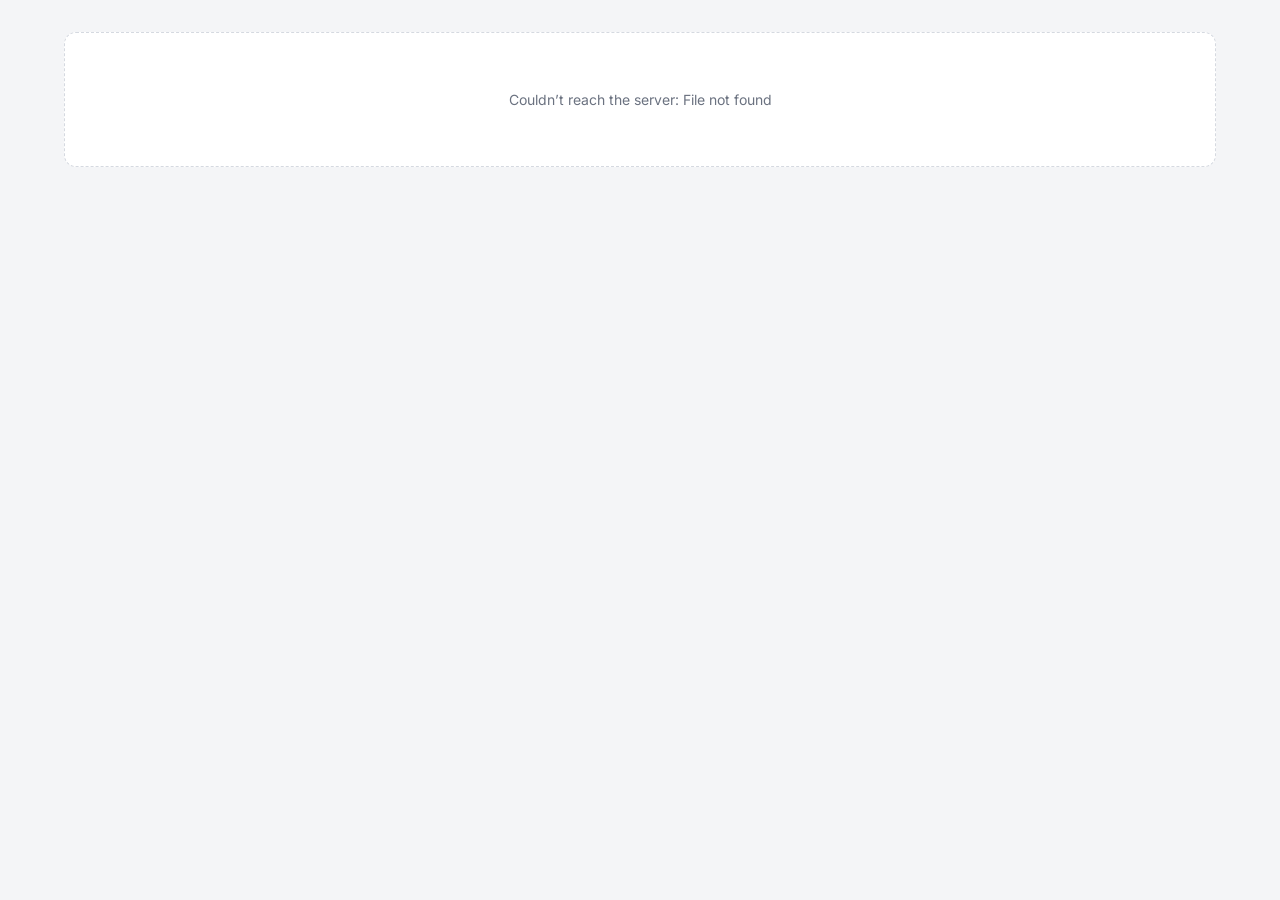
==== app/web/index.html @ f575ca5f "Initial public release" ====
<!doctype html>
<html lang="en">
<head>
<meta charset="utf-8">
<meta name="viewport" content="width=device-width, initial-scale=1, viewport-fit=cover">
<title>Resume</title>
<meta name="color-scheme" content="light dark">
<meta name="theme-color" content="#ffffff" media="(prefers-color-scheme: light)">
<meta name="theme-color" content="#171a21" media="(prefers-color-scheme: dark)">
<link rel="icon" href="icon.svg" type="image/svg+xml">
<link rel="manifest" href="manifest.webmanifest">
<link rel="apple-touch-icon" href="icons/icon-192.png">
<link rel="stylesheet" href="fonts/fonts.css">
<link rel="stylesheet" href="style.css">
<script src="render.js"></script>
<script src="app.js" defer></script>
</head>
<body>
<div id="app"></div>
<div id="toast" class="toast" role="status" aria-live="polite" hidden></div>
<dialog id="dlg"></dialog>
</body>
</html>
---- app/web/fonts/fonts.css ----
/* latin-ext */
@font-face {
  font-family: 'Nunito Sans';
  font-style: italic;
  font-weight: 400;
  font-stretch: 100%;
  font-display: swap;
  src: url(nunito-sans-0.woff2) format('woff2');
  unicode-range: U+0100-02BA, U+02BD-02C5, U+02C7-02CC, U+02CE-02D7, U+02DD-02FF, U+0304, U+0308, U+0329, U+1D00-1DBF, U+1E00-1E9F, U+1EF2-1EFF, U+2020, U+20A0-20AB, U+20AD-20C4, U+2113, U+2C60-2C7F, U+A720-A7FF;
}
/* latin */
@font-face {
  font-family: 'Nunito Sans';
  font-style: italic;
  font-weight: 400;
  font-stretch: 100%;
  font-display: swap;
  src: url(nunito-sans-1.woff2) format('woff2');
  unicode-range: U+0000-00FF, U+0131, U+0152-0153, U+02BB-02BC, U+02C6, U+02DA, U+02DC, U+0304, U+0308, U+0329, U+2000-206F, U+20AC, U+2122, U+2191, U+2193, U+2212, U+2215, U+FEFF, U+FFFD;
}
/* latin-ext */
@font-face {
  font-family: 'Nunito Sans';
  font-style: normal;
  font-weight: 400;
  font-stretch: 100%;
  font-display: swap;
  src: url(nunito-sans-2.woff2) format('woff2');
  unicode-range: U+0100-02BA, U+02BD-02C5, U+02C7-02CC, U+02CE-02D7, U+02DD-02FF, U+0304, U+0308, U+0329, U+1D00-1DBF, U+1E00-1E9F, U+1EF2-1EFF, U+2020, U+20A0-20AB, U+20AD-20C4, U+2113, U+2C60-2C7F, U+A720-A7FF;
}
/* latin */
@font-face {
  font-family: 'Nunito Sans';
  font-style: normal;
  font-weight: 400;
  font-stretch: 100%;
  font-display: swap;
  src: url(nunito-sans-3.woff2) format('woff2');
  unicode-range: U+0000-00FF, U+0131, U+0152-0153, U+02BB-02BC, U+02C6, U+02DA, U+02DC, U+0304, U+0308, U+0329, U+2000-206F, U+20AC, U+2122, U+2191, U+2193, U+2212, U+2215, U+FEFF, U+FFFD;
}
/* latin-ext */
@font-face {
  font-family: 'Nunito Sans';
  font-style: normal;
  font-weight: 600;
  font-stretch: 100%;
  font-display: swap;
  src: url(nunito-sans-2.woff2) format('woff2');
  unicode-range: U+0100-02BA, U+02BD-02C5, U+02C7-02CC, U+02CE-02D7, U+02DD-02FF, U+0304, U+0308, U+0329, U+1D00-1DBF, U+1E00-1E9F, U+1EF2-1EFF, U+2020, U+20A0-20AB, U+20AD-20C4, U+2113, U+2C60-2C7F, U+A720-A7FF;
}
/* latin */
@font-face {
  font-family: 'Nunito Sans';
  font-style: normal;
  font-weight: 600;
  font-stretch: 100%;
  font-display: swap;
  src: url(nunito-sans-3.woff2) format('woff2');
  unicode-range: U+0000-00FF, U+0131, U+0152-0153, U+02BB-02BC, U+02C6, U+02DA, U+02DC, U+0304, U+0308, U+0329, U+2000-206F, U+20AC, U+2122, U+2191, U+2193, U+2212, U+2215, U+FEFF, U+FFFD;
}
/* latin-ext */
@font-face {
  font-family: 'Nunito Sans';
  font-style: normal;
  font-weight: 700;
  font-stretch: 100%;
  font-display: swap;
  src: url(nunito-sans-2.woff2) format('woff2');
  unicode-range: U+0100-02BA, U+02BD-02C5, U+02C7-02CC, U+02CE-02D7, U+02DD-02FF, U+0304, U+0308, U+0329, U+1D00-1DBF, U+1E00-1E9F, U+1EF2-1EFF, U+2020, U+20A0-20AB, U+20AD-20C4, U+2113, U+2C60-2C7F, U+A720-A7FF;
}
/* latin */
@font-face {
  font-family: 'Nunito Sans';
  font-style: normal;
  font-weight: 700;
  font-stretch: 100%;
  font-display: swap;
  src: url(nunito-sans-3.woff2) format('woff2');
  unicode-range: U+0000-00FF, U+0131, U+0152-0153, U+02BB-02BC, U+02C6, U+02DA, U+02DC, U+0304, U+0308, U+0329, U+2000-206F, U+20AC, U+2122, U+2191, U+2193, U+2212, U+2215, U+FEFF, U+FFFD;
}
/* latin-ext */
@font-face {
  font-family: 'Nunito Sans';
  font-style: normal;
  font-weight: 800;
  font-stretch: 100%;
  font-display: swap;
  src: url(nunito-sans-2.woff2) format('woff2');
  unicode-range: U+0100-02BA, U+02BD-02C5, U+02C7-02CC, U+02CE-02D7, U+02DD-02FF, U+0304, U+0308, U+0329, U+1D00-1DBF, U+1E00-1E9F, U+1EF2-1EFF, U+2020, U+20A0-20AB, U+20AD-20C4, U+2113, U+2C60-2C7F, U+A720-A7FF;
}
/* latin */
@font-face {
  font-family: 'Nunito Sans';
  font-style: normal;
  font-weight: 800;
  font-stretch: 100%;
  font-display: swap;
  src: url(nunito-sans-3.woff2) format('woff2');
  unicode-range: U+0000-00FF, U+0131, U+0152-0153, U+02BB-02BC, U+02C6, U+02DA, U+02DC, U+0304, U+0308, U+0329, U+2000-206F, U+20AC, U+2122, U+2191, U+2193, U+2212, U+2215, U+FEFF, U+FFFD;
}
/* latin-ext */
@font-face {
  font-family: 'Inter';
  font-style: italic;
  font-weight: 400;
  font-display: swap;
  src: url(inter-4.woff2) format('woff2');
  unicode-range: U+0100-02BA, U+02BD-02C5, U+02C7-02CC, U+02CE-02D7, U+02DD-02FF, U+0304, U+0308, U+0329, U+1D00-1DBF, U+1E00-1E9F, U+1EF2-1EFF, U+2020, U+20A0-20AB, U+20AD-20C4, U+2113, U+2C60-2C7F, U+A720-A7FF;
}
/* latin */
@font-face {
  font-family: 'Inter';
  font-style: italic;
  font-weight: 400;
  font-display: swap;
  src: url(inter-5.woff2) format('woff2');
  unicode-range: U+0000-00FF, U+0131, U+0152-0153, U+02BB-02BC, U+02C6, U+02DA, U+02DC, U+0304, U+0308, U+0329, U+2000-206F, U+20AC, U+2122, U+2191, U+2193, U+2212, U+2215, U+FEFF, U+FFFD;
}
/* latin-ext */
@font-face {
  font-family: 'Inter';
  font-style: normal;
  font-weight: 400;
  font-display: swap;
  src: url(inter-6.woff2) format('woff2');
  unicode-range: U+0100-02BA, U+02BD-02C5, U+02C7-02CC, U+02CE-02D7, U+02DD-02FF, U+0304, U+0308, U+0329, U+1D00-1DBF, U+1E00-1E9F, U+1EF2-1EFF, U+2020, U+20A0-20AB, U+20AD-20C4, U+2113, U+2C60-2C7F, U+A720-A7FF;
}
/* latin */
@font-face {
  font-family: 'Inter';
  font-style: normal;
  font-weight: 400;
  font-display: swap;
  src: url(inter-7.woff2) format('woff2');
  unicode-range: U+0000-00FF, U+0131, U+0152-0153, U+02BB-02BC, U+02C6, U+02DA, U+02DC, U+0304, U+0308, U+0329, U+2000-206F, U+20AC, U+2122, U+2191, U+2193, U+2212, U+2215, U+FEFF, U+FFFD;
}
/* latin-ext */
@font-face {
  font-family: 'Inter';
  font-style: normal;
  font-weight: 500;
  font-display: swap;
  src: url(inter-6.woff2) format('woff2');
  unicode-range: U+0100-02BA, U+02BD-02C5, U+02C7-02CC, U+02CE-02D7, U+02DD-02FF, U+0304, U+0308, U+0329, U+1D00-1DBF, U+1E00-1E9F, U+1EF2-1EFF, U+2020, U+20A0-20AB, U+20AD-20C4, U+2113, U+2C60-2C7F, U+A720-A7FF;
}
/* latin */
@font-face {
  font-family: 'Inter';
  font-style: normal;
  font-weight: 500;
  font-display: swap;
  src: url(inter-7.woff2) format('woff2');
  unicode-range: U+0000-00FF, U+0131, U+0152-0153, U+02BB-02BC, U+02C6, U+02DA, U+02DC, U+0304, U+0308, U+0329, U+2000-206F, U+20AC, U+2122, U+2191, U+2193, U+2212, U+2215, U+FEFF, U+FFFD;
}
/* latin-ext */
@font-face {
  font-family: 'Inter';
  font-style: normal;
  font-weight: 600;
  font-display: swap;
  src: url(inter-6.woff2) format('woff2');
  unicode-range: U+0100-02BA, U+02BD-02C5, U+02C7-02CC, U+02CE-02D7, U+02DD-02FF, U+0304, U+0308, U+0329, U+1D00-1DBF, U+1E00-1E9F, U+1EF2-1EFF, U+2020, U+20A0-20AB, U+20AD-20C4, U+2113, U+2C60-2C7F, U+A720-A7FF;
}
/* latin */
@font-face {
  font-family: 'Inter';
  font-style: normal;
  font-weight: 600;
  font-display: swap;
  src: url(inter-7.woff2) format('woff2');
  unicode-range: U+0000-00FF, U+0131, U+0152-0153, U+02BB-02BC, U+02C6, U+02DA, U+02DC, U+0304, U+0308, U+0329, U+2000-206F, U+20AC, U+2122, U+2191, U+2193, U+2212, U+2215, U+FEFF, U+FFFD;
}
/* latin-ext */
@font-face {
  font-family: 'Inter';
  font-style: normal;
  font-weight: 700;
  font-display: swap;
  src: url(inter-6.woff2) format('woff2');
  unicode-range: U+0100-02BA, U+02BD-02C5, U+02C7-02CC, U+02CE-02D7, U+02DD-02FF, U+0304, U+0308, U+0329, U+1D00-1DBF, U+1E00-1E9F, U+1EF2-1EFF, U+2020, U+20A0-20AB, U+20AD-20C4, U+2113, U+2C60-2C7F, U+A720-A7FF;
}
/* latin */
@font-face {
  font-family: 'Inter';
  font-style: normal;
  font-weight: 700;
  font-display: swap;
  src: url(inter-7.woff2) format('woff2');
  unicode-range: U+0000-00FF, U+0131, U+0152-0153, U+02BB-02BC, U+02C6, U+02DA, U+02DC, U+0304, U+0308, U+0329, U+2000-206F, U+20AC, U+2122, U+2191, U+2193, U+2212, U+2215, U+FEFF, U+FFFD;
}
/* latin-ext */
@font-face {
  font-family: 'Source Serif 4';
  font-style: italic;
  font-weight: 400;
  font-display: swap;
  src: url(source-serif-4-8.woff2) format('woff2');
  unicode-range: U+0100-02BA, U+02BD-02C5, U+02C7-02CC, U+02CE-02D7, U+02DD-02FF, U+0304, U+0308, U+0329, U+1D00-1DBF, U+1E00-1E9F, U+1EF2-1EFF, U+2020, U+20A0-20AB, U+20AD-20C4, U+2113, U+2C60-2C7F, U+A720-A7FF;
}
/* latin */
@font-face {
  font-family: 'Source Serif 4';
  font-style: italic;
  font-weight: 400;
  font-display: swap;
  src: url(source-serif-4-9.woff2) format('woff2');
  unicode-range: U+0000-00FF, U+0131, U+0152-0153, U+02BB-02BC, U+02C6, U+02DA, U+02DC, U+0304, U+0308, U+0329, U+2000-206F, U+20AC, U+2122, U+2191, U+2193, U+2212, U+2215, U+FEFF, U+FFFD;
}
/* latin-ext */
@font-face {
  font-family: 'Source Serif 4';
  font-style: normal;
  font-weight: 400;
  font-display: swap;
  src: url(source-serif-4-10.woff2) format('woff2');
  unicode-range: U+0100-02BA, U+02BD-02C5, U+02C7-02CC, U+02CE-02D7, U+02DD-02FF, U+0304, U+0308, U+0329, U+1D00-1DBF, U+1E00-1E9F, U+1EF2-1EFF, U+2020, U+20A0-20AB, U+20AD-20C4, U+2113, U+2C60-2C7F, U+A720-A7FF;
}
/* latin */
@font-face {
  font-family: 'Source Serif 4';
  font-style: normal;
  font-weight: 400;
  font-display: swap;
  src: url(source-serif-4-11.woff2) format('woff2');
  unicode-range: U+0000-00FF, U+0131, U+0152-0153, U+02BB-02BC, U+02C6, U+02DA, U+02DC, U+0304, U+0308, U+0329, U+2000-206F, U+20AC, U+2122, U+2191, U+2193, U+2212, U+2215, U+FEFF, U+FFFD;
}
/* latin-ext */
@font-face {
  font-family: 'Source Serif 4';
  font-style: normal;
  font-weight: 600;
  font-display: swap;
  src: url(source-serif-4-10.woff2) format('woff2');
  unicode-range: U+0100-02BA, U+02BD-02C5, U+02C7-02CC, U+02CE-02D7, U+02DD-02FF, U+0304, U+0308, U+0329, U+1D00-1DBF, U+1E00-1E9F, U+1EF2-1EFF, U+2020, U+20A0-20AB, U+20AD-20C4, U+2113, U+2C60-2C7F, U+A720-A7FF;
}
/* latin */
@font-face {
  font-family: 'Source Serif 4';
  font-style: normal;
  font-weight: 600;
  font-display: swap;
  src: url(source-serif-4-11.woff2) format('woff2');
  unicode-range: U+0000-00FF, U+0131, U+0152-0153, U+02BB-02BC, U+02C6, U+02DA, U+02DC, U+0304, U+0308, U+0329, U+2000-206F, U+20AC, U+2122, U+2191, U+2193, U+2212, U+2215, U+FEFF, U+FFFD;
}
/* latin-ext */
@font-face {
  font-family: 'Source Serif 4';
  font-style: normal;
  font-weight: 700;
  font-display: swap;
  src: url(source-serif-4-10.woff2) format('woff2');
  unicode-range: U+0100-02BA, U+02BD-02C5, U+02C7-02CC, U+02CE-02D7, U+02DD-02FF, U+0304, U+0308, U+0329, U+1D00-1DBF, U+1E00-1E9F, U+1EF2-1EFF, U+2020, U+20A0-20AB, U+20AD-20C4, U+2113, U+2C60-2C7F, U+A720-A7FF;
}
/* latin */
@font-face {
  font-family: 'Source Serif 4';
  font-style: normal;
  font-weight: 700;
  font-display: swap;
  src: url(source-serif-4-11.woff2) format('woff2');
  unicode-range: U+0000-00FF, U+0131, U+0152-0153, U+02BB-02BC, U+02C6, U+02DA, U+02DC, U+0304, U+0308, U+0329, U+2000-206F, U+20AC, U+2122, U+2191, U+2193, U+2212, U+2215, U+FEFF, U+FFFD;
}
/* latin-ext */
@font-face {
  font-family: 'IBM Plex Sans';
  font-style: italic;
  font-weight: 400;
  font-stretch: 100%;
  font-display: swap;
  src: url(ibm-plex-sans-12.woff2) format('woff2');
  unicode-range: U+0100-02BA, U+02BD-02C5, U+02C7-02CC, U+02CE-02D7, U+02DD-02FF, U+0304, U+0308, U+0329, U+1D00-1DBF, U+1E00-1E9F, U+1EF2-1EFF, U+2020, U+20A0-20AB, U+20AD-20C4, U+2113, U+2C60-2C7F, U+A720-A7FF;
}
/* latin */
@font-face {
  font-family: 'IBM Plex Sans';
  font-style: italic;
  font-weight: 400;
  font-stretch: 100%;
  font-display: swap;
  src: url(ibm-plex-sans-13.woff2) format('woff2');
  unicode-range: U+0000-00FF, U+0131, U+0152-0153, U+02BB-02BC, U+02C6, U+02DA, U+02DC, U+0304, U+0308, U+0329, U+2000-206F, U+20AC, U+2122, U+2191, U+2193, U+2212, U+2215, U+FEFF, U+FFFD;
}
/* latin-ext */
@font-face {
  font-family: 'IBM Plex Sans';
  font-style: normal;
  font-weight: 400;
  font-stretch: 100%;
  font-display: swap;
  src: url(ibm-plex-sans-14.woff2) format('woff2');
  unicode-range: U+0100-02BA, U+02BD-02C5, U+02C7-02CC, U+02CE-02D7, U+02DD-02FF, U+0304, U+0308, U+0329, U+1D00-1DBF, U+1E00-1E9F, U+1EF2-1EFF, U+2020, U+20A0-20AB, U+20AD-20C4, U+2113, U+2C60-2C7F, U+A720-A7FF;
}
/* latin */
@font-face {
  font-family: 'IBM Plex Sans';
  font-style: normal;
  font-weight: 400;
  font-stretch: 100%;
  font-display: swap;
  src: url(ibm-plex-sans-15.woff2) format('woff2');
  unicode-range: U+0000-00FF, U+0131, U+0152-0153, U+02BB-02BC, U+02C6, U+02DA, U+02DC, U+0304, U+0308, U+0329, U+2000-206F, U+20AC, U+2122, U+2191, U+2193, U+2212, U+2215, U+FEFF, U+FFFD;
}
/* latin-ext */
@font-face {
  font-family: 'IBM Plex Sans';
  font-style: normal;
  font-weight: 500;
  font-stretch: 100%;
  font-display: swap;
  src: url(ibm-plex-sans-14.woff2) format('woff2');
  unicode-range: U+0100-02BA, U+02BD-02C5, U+02C7-02CC, U+02CE-02D7, U+02DD-02FF, U+0304, U+0308, U+0329, U+1D00-1DBF, U+1E00-1E9F, U+1EF2-1EFF, U+2020, U+20A0-20AB, U+20AD-20C4, U+2113, U+2C60-2C7F, U+A720-A7FF;
}
/* latin */
@font-face {
  font-family: 'IBM Plex Sans';
  font-style: normal;
  font-weight: 500;
  font-stretch: 100%;
  font-display: swap;
  src: url(ibm-plex-sans-15.woff2) format('woff2');
  unicode-range: U+0000-00FF, U+0131, U+0152-0153, U+02BB-02BC, U+02C6, U+02DA, U+02DC, U+0304, U+0308, U+0329, U+2000-206F, U+20AC, U+2122, U+2191, U+2193, U+2212, U+2215, U+FEFF, U+FFFD;
}
/* latin-ext */
@font-face {
  font-family: 'IBM Plex Sans';
  font-style: normal;
  font-weight: 600;
  font-stretch: 100%;
  font-display: swap;
  src: url(ibm-plex-sans-14.woff2) format('woff2');
  unicode-range: U+0100-02BA, U+02BD-02C5, U+02C7-02CC, U+02CE-02D7, U+02DD-02FF, U+0304, U+0308, U+0329, U+1D00-1DBF, U+1E00-1E9F, U+1EF2-1EFF, U+2020, U+20A0-20AB, U+20AD-20C4, U+2113, U+2C60-2C7F, U+A720-A7FF;
}
/* latin */
@font-face {
  font-family: 'IBM Plex Sans';
  font-style: normal;
  font-weight: 600;
  font-stretch: 100%;
  font-display: swap;
  src: url(ibm-plex-sans-15.woff2) format('woff2');
  unicode-range: U+0000-00FF, U+0131, U+0152-0153, U+02BB-02BC, U+02C6, U+02DA, U+02DC, U+0304, U+0308, U+0329, U+2000-206F, U+20AC, U+2122, U+2191, U+2193, U+2212, U+2215, U+FEFF, U+FFFD;
}
/* latin-ext */
@font-face {
  font-family: 'IBM Plex Sans';
  font-style: normal;
  font-weight: 700;
  font-stretch: 100%;
  font-display: swap;
  src: url(ibm-plex-sans-14.woff2) format('woff2');
  unicode-range: U+0100-02BA, U+02BD-02C5, U+02C7-02CC, U+02CE-02D7, U+02DD-02FF, U+0304, U+0308, U+0329, U+1D00-1DBF, U+1E00-1E9F, U+1EF2-1EFF, U+2020, U+20A0-20AB, U+20AD-20C4, U+2113, U+2C60-2C7F, U+A720-A7FF;
}
/* latin */
@font-face {
  font-family: 'IBM Plex Sans';
  font-style: normal;
  font-weight: 700;
  font-stretch: 100%;
  font-display: swap;
  src: url(ibm-plex-sans-15.woff2) format('woff2');
  unicode-range: U+0000-00FF, U+0131, U+0152-0153, U+02BB-02BC, U+02C6, U+02DA, U+02DC, U+0304, U+0308, U+0329, U+2000-206F, U+20AC, U+2122, U+2191, U+2193, U+2212, U+2215, U+FEFF, U+FFFD;
}
/* latin-ext */
@font-face {
  font-family: 'JetBrains Mono';
  font-style: normal;
  font-weight: 400;
  font-display: swap;
  src: url(jetbrains-mono-16.woff2) format('woff2');
  unicode-range: U+0100-02BA, U+02BD-02C5, U+02C7-02CC, U+02CE-02D7, U+02DD-02FF, U+0304, U+0308, U+0329, U+1D00-1DBF, U+1E00-1E9F, U+1EF2-1EFF, U+2020, U+20A0-20AB, U+20AD-20C4, U+2113, U+2C60-2C7F, U+A720-A7FF;
}
/* latin */
@font-face {
  font-family: 'JetBrains Mono';
  font-style: normal;
  font-weight: 400;
  font-display: swap;
  src: url(jetbrains-mono-17.woff2) format('woff2');
  unicode-range: U+0000-00FF, U+0131, U+0152-0153, U+02BB-02BC, U+02C6, U+02DA, U+02DC, U+0304, U+0308, U+0329, U+2000-206F, U+20AC, U+2122, U+2191, U+2193, U+2212, U+2215, U+FEFF, U+FFFD;
}
/* latin-ext */
@font-face {
  font-family: 'JetBrains Mono';
  font-style: normal;
  font-weight: 600;
  font-display: swap;
  src: url(jetbrains-mono-16.woff2) format('woff2');
  unicode-range: U+0100-02BA, U+02BD-02C5, U+02C7-02CC, U+02CE-02D7, U+02DD-02FF, U+0304, U+0308, U+0329, U+1D00-1DBF, U+1E00-1E9F, U+1EF2-1EFF, U+2020, U+20A0-20AB, U+20AD-20C4, U+2113, U+2C60-2C7F, U+A720-A7FF;
}
/* latin */
@font-face {
  font-family: 'JetBrains Mono';
  font-style: normal;
  font-weight: 600;
  font-display: swap;
  src: url(jetbrains-mono-17.woff2) format('woff2');
  unicode-range: U+0000-00FF, U+0131, U+0152-0153, U+02BB-02BC, U+02C6, U+02DA, U+02DC, U+0304, U+0308, U+0329, U+2000-206F, U+20AC, U+2122, U+2191, U+2193, U+2212, U+2215, U+FEFF, U+FFFD;
}
/* latin-ext */
@font-face {
  font-family: 'Poppins';
  font-style: normal;
  font-weight: 400;
  font-display: swap;
  src: url(poppins-18.woff2) format('woff2');
  unicode-range: U+0100-02BA, U+02BD-02C5, U+02C7-02CC, U+02CE-02D7, U+02DD-02FF, U+0304, U+0308, U+0329, U+1D00-1DBF, U+1E00-1E9F, U+1EF2-1EFF, U+2020, U+20A0-20AB, U+20AD-20C4, U+2113, U+2C60-2C7F, U+A720-A7FF;
}
/* latin */
@font-face {
  font-family: 'Poppins';
  font-style: normal;
  font-weight: 400;
  font-display: swap;
  src: url(poppins-19.woff2) format('woff2');
  unicode-range: U+0000-00FF, U+0131, U+0152-0153, U+02BB-02BC, U+02C6, U+02DA, U+02DC, U+0304, U+0308, U+0329, U+2000-206F, U+20AC, U+2122, U+2191, U+2193, U+2212, U+2215, U+FEFF, U+FFFD;
}
/* latin-ext */
@font-face {
  font-family: 'Poppins';
  font-style: normal;
  font-weight: 500;
  font-display: swap;
  src: url(poppins-20.woff2) format('woff2');
  unicode-range: U+0100-02BA, U+02BD-02C5, U+02C7-02CC, U+02CE-02D7, U+02DD-02FF, U+0304, U+0308, U+0329, U+1D00-1DBF, U+1E00-1E9F, U+1EF2-1EFF, U+2020, U+20A0-20AB, U+20AD-20C4, U+2113, U+2C60-2C7F, U+A720-A7FF;
}
/* latin */
@font-face {
  font-family: 'Poppins';
  font-style: normal;
  font-weight: 500;
  font-display: swap;
  src: url(poppins-21.woff2) format('woff2');
  unicode-range: U+0000-00FF, U+0131, U+0152-0153, U+02BB-02BC, U+02C6, U+02DA, U+02DC, U+0304, U+0308, U+0329, U+2000-206F, U+20AC, U+2122, U+2191, U+2193, U+2212, U+2215, U+FEFF, U+FFFD;
}
/* latin-ext */
@font-face {
  font-family: 'Poppins';
  font-style: normal;
  font-weight: 600;
  font-display: swap;
  src: url(poppins-22.woff2) format('woff2');
  unicode-range: U+0100-02BA, U+02BD-02C5, U+02C7-02CC, U+02CE-02D7, U+02DD-02FF, U+0304, U+0308, U+0329, U+1D00-1DBF, U+1E00-1E9F, U+1EF2-1EFF, U+2020, U+20A0-20AB, U+20AD-20C4, U+2113, U+2C60-2C7F, U+A720-A7FF;
}
/* latin */
@font-face {
  font-family: 'Poppins';
  font-style: normal;
  font-weight: 600;
  font-display: swap;
  src: url(poppins-23.woff2) format('woff2');
  unicode-range: U+0000-00FF, U+0131, U+0152-0153, U+02BB-02BC, U+02C6, U+02DA, U+02DC, U+0304, U+0308, U+0329, U+2000-206F, U+20AC, U+2122, U+2191, U+2193, U+2212, U+2215, U+FEFF, U+FFFD;
}
/* latin-ext */
@font-face {
  font-family: 'Poppins';
  font-style: normal;
  font-weight: 700;
  font-display: swap;
  src: url(poppins-24.woff2) format('woff2');
  unicode-range: U+0100-02BA, U+02BD-02C5, U+02C7-02CC, U+02CE-02D7, U+02DD-02FF, U+0304, U+0308, U+0329, U+1D00-1DBF, U+1E00-1E9F, U+1EF2-1EFF, U+2020, U+20A0-20AB, U+20AD-20C4, U+2113, U+2C60-2C7F, U+A720-A7FF;
}
/* latin */
@font-face {
  font-family: 'Poppins';
  font-style: normal;
  font-weight: 700;
  font-display: swap;
  src: url(poppins-25.woff2) format('woff2');
  unicode-range: U+0000-00FF, U+0131, U+0152-0153, U+02BB-02BC, U+02C6, U+02DA, U+02DC, U+0304, U+0308, U+0329, U+2000-206F, U+20AC, U+2122, U+2191, U+2193, U+2212, U+2215, U+FEFF, U+FFFD;
}
/* latin-ext */
@font-face {
  font-family: 'Lato';
  font-style: italic;
  font-weight: 400;
  font-display: swap;
  src: url(lato-26.woff2) format('woff2');
  unicode-range: U+0100-02BA, U+02BD-02C5, U+02C7-02CC, U+02CE-02D7, U+02DD-02FF, U+0304, U+0308, U+0329, U+1D00-1DBF, U+1E00-1E9F, U+1EF2-1EFF, U+2020, U+20A0-20AB, U+20AD-20C4, U+2113, U+2C60-2C7F, U+A720-A7FF;
}
/* latin */
@font-face {
  font-family: 'Lato';
  font-style: italic;
  font-weight: 400;
  font-display: swap;
  src: url(lato-27.woff2) format('woff2');
  unicode-range: U+0000-00FF, U+0131, U+0152-0153, U+02BB-02BC, U+02C6, U+02DA, U+02DC, U+0304, U+0308, U+0329, U+2000-206F, U+20AC, U+2122, U+2191, U+2193, U+2212, U+2215, U+FEFF, U+FFFD;
}
/* latin-ext */
@font-face {
  font-family: 'Lato';
  font-style: normal;
  font-weight: 400;
  font-display: swap;
  src: url(lato-28.woff2) format('woff2');
  unicode-range: U+0100-02BA, U+02BD-02C5, U+02C7-02CC, U+02CE-02D7, U+02DD-02FF, U+0304, U+0308, U+0329, U+1D00-1DBF, U+1E00-1E9F, U+1EF2-1EFF, U+2020, U+20A0-20AB, U+20AD-20C4, U+2113, U+2C60-2C7F, U+A720-A7FF;
}
/* latin */
@font-face {
  font-family: 'Lato';
  font-style: normal;
  font-weight: 400;
  font-display: swap;
  src: url(lato-29.woff2) format('woff2');
  unicode-range: U+0000-00FF, U+0131, U+0152-0153, U+02BB-02BC, U+02C6, U+02DA, U+02DC, U+0304, U+0308, U+0329, U+2000-206F, U+20AC, U+2122, U+2191, U+2193, U+2212, U+2215, U+FEFF, U+FFFD;
}
/* latin-ext */
@font-face {
  font-family: 'Lato';
  font-style: normal;
  font-weight: 700;
  font-display: swap;
  src: url(lato-30.woff2) format('woff2');
  unicode-range: U+0100-02BA, U+02BD-02C5, U+02C7-02CC, U+02CE-02D7, U+02DD-02FF, U+0304, U+0308, U+0329, U+1D00-1DBF, U+1E00-1E9F, U+1EF2-1EFF, U+2020, U+20A0-20AB, U+20AD-20C4, U+2113, U+2C60-2C7F, U+A720-A7FF;
}
/* latin */
@font-face {
  font-family: 'Lato';
  font-style: normal;
  font-weight: 700;
  font-display: swap;
  src: url(lato-31.woff2) format('woff2');
  unicode-range: U+0000-00FF, U+0131, U+0152-0153, U+02BB-02BC, U+02C6, U+02DA, U+02DC, U+0304, U+0308, U+0329, U+2000-206F, U+20AC, U+2122, U+2191, U+2193, U+2212, U+2215, U+FEFF, U+FFFD;
}
---- app/web/style.css ----
:root {
  --bg: #f4f5f7;
  --panel: #ffffff;
  --panel-2: #f8f9fb;
  --hover: #f1f3f6;
  --line: #e6e8ec;
  --line-2: #d5d9e0;
  --text: #14171f;
  --text-2: #3d4350;
  --muted: #6b7280;
  --faint: #9aa1ad;
  --brand: #2563eb;
  --brand-ink: #ffffff;
  --brand-soft: #eef4ff;
  --brand-line: #bfd3fb;
  --danger: #dc2626;
  --danger-soft: #fdecec;
  --ok: #16a34a;
  --warn-soft: #fff6e0;
  --stage: #e9ebef;
  --shadow-1: 0 1px 2px rgba(16, 24, 40, .05);
  --shadow-2: 0 1px 3px rgba(16, 24, 40, .08), 0 1px 2px rgba(16, 24, 40, .04);
  --shadow-3: 0 12px 32px rgba(16, 24, 40, .14), 0 2px 6px rgba(16, 24, 40, .06);
  --ring: 0 0 0 3px color-mix(in srgb, var(--brand) 20%, transparent);
  --radius: 12px;
  --ease: cubic-bezier(.2, .7, .2, 1);
  --top: 56px;
  color-scheme: light;
}
@media (prefers-color-scheme: dark) {
  :root {
    --bg: #0e1014;
    --panel: #161920;
    --panel-2: #1b1f27;
    --hover: #20252e;
    --line: #272c36;
    --line-2: #363c48;
    --text: #e8eaee;
    --text-2: #c3c8d1;
    --muted: #9198a5;
    --faint: #6b7280;
    --brand: #5b8cf5;
    --brand-soft: #18233a;
    --brand-line: #2c4373;
    --danger: #f26b6b;
    --danger-soft: #3a1c1f;
    --ok: #34c77b;
    --warn-soft: #33290f;
    --stage: #0a0b0e;
    --shadow-1: 0 1px 2px rgba(0, 0, 0, .3);
    --shadow-2: 0 1px 3px rgba(0, 0, 0, .4);
    --shadow-3: 0 14px 36px rgba(0, 0, 0, .5);
    color-scheme: dark;
  }
}

* { box-sizing: border-box; }
html, body { margin: 0; }
body { font: 14px/1.5 "Inter", system-ui, -apple-system, "Segoe UI", Roboto, sans-serif; background: var(--bg);
       color: var(--text); -webkit-font-smoothing: antialiased; min-height: 100dvh; }
button, input, select, textarea { font: inherit; color: inherit; }
[hidden] { display: none !important; }
a { color: var(--brand); }
::selection { background: color-mix(in srgb, var(--brand) 25%, transparent); }
.spacer { flex: 1; }

/* ------------------------------------------------------------------ buttons */
.btn { display: inline-flex; align-items: center; justify-content: center; gap: 7px; height: 36px; padding: 0 14px;
       border-radius: 9px; border: 1px solid var(--line-2); background: var(--panel); cursor: pointer; white-space: nowrap;
       font-weight: 550; font-size: 13.5px; text-decoration: none; color: var(--text); box-shadow: var(--shadow-1);
       transition: background .15s, border-color .15s, box-shadow .15s, transform .1s; }
.btn:hover { background: var(--hover); }
.btn:active { transform: translateY(1px); }
.btn:focus-visible, .icon-btn:focus-visible, .rail-item:focus-visible, .tab:focus-visible { outline: none; box-shadow: var(--ring); }
.btn.primary { background: var(--brand); border-color: var(--brand); color: var(--brand-ink); }
.btn.primary:hover { background: color-mix(in srgb, var(--brand) 88%, #000); }
.btn.ghost { border-color: transparent; background: transparent; box-shadow: none; color: var(--text-2); }
.btn.ghost:hover { background: var(--hover); color: var(--text); }
.btn.soft { border-color: transparent; background: var(--brand-soft); color: var(--brand); box-shadow: none; }
.btn.soft:hover { background: color-mix(in srgb, var(--brand) 16%, var(--panel)); }
.btn.small { height: 30px; padding: 0 10px; font-size: 13px; border-radius: 8px; }
.btn svg, .icon-btn svg { width: 16px; height: 16px; flex: none; }
.btn.small svg { width: 15px; height: 15px; }
.icon-btn { display: inline-grid; place-items: center; width: 32px; height: 32px; border-radius: 8px; border: 0;
            background: transparent; color: var(--muted); cursor: pointer; flex: none; transition: background .15s, color .15s; }
.icon-btn:hover { background: var(--hover); color: var(--text); }
.icon-btn.danger:hover { color: var(--danger); background: var(--danger-soft); }
.icon-btn:disabled { opacity: .3; cursor: default; background: transparent; }
.icon-btn.sm { width: 28px; height: 28px; }
.icon-btn.sm svg { width: 15px; height: 15px; }

/* ------------------------------------------------------------------ top bar */
.topbar { position: sticky; top: 0; z-index: 20; display: flex; align-items: center; gap: 8px; height: var(--top); flex: none;
          padding: 0 14px; background: color-mix(in srgb, var(--panel) 92%, transparent); backdrop-filter: blur(10px);
          border-bottom: 1px solid var(--line); }
.brand { display: flex; align-items: center; gap: 9px; font-weight: 700; font-size: 15.5px; color: var(--text);
         text-decoration: none; margin-right: 10px; letter-spacing: -.01em; }
.brand .mark { display: grid; place-items: center; width: 30px; height: 30px; border-radius: 9px; background: var(--brand);
               color: #fff; }
.brand .mark svg { width: 17px; height: 17px; }
.title-input { min-width: 80px; max-width: 340px; flex: 0 1 auto; field-sizing: content; height: 36px; padding: 0 10px; border-radius: 8px;
               border: 1px solid transparent; background: transparent; font-weight: 650; font-size: 15px;
               text-overflow: ellipsis; transition: border-color .15s, background .15s; }
.title-input:hover { border-color: var(--line); }
.title-input:focus { border-color: var(--brand); outline: none; background: var(--panel); box-shadow: var(--ring); }
.status { display: inline-flex; align-items: center; gap: 6px; font-size: 12.5px; color: var(--muted); white-space: nowrap; }
.status::before { content: ""; width: 7px; height: 7px; border-radius: 50%; background: var(--faint); transition: background .3s; }
.status.ok::before { background: var(--ok); }
.status.busy::before { background: var(--brand); animation: pulse 1s ease-in-out infinite; }
.status.bad { color: var(--danger); }
.status.bad::before { background: var(--danger); }
@keyframes pulse { 50% { opacity: .3; } }

/* people switcher */
.tabs { display: inline-flex; gap: 2px; padding: 3px; border-radius: 11px; background: var(--hover); overflow-x: auto;
        scrollbar-width: none; max-width: 100%; }
.tab { height: 30px; padding: 0 14px; border-radius: 8px; border: 0; background: transparent; cursor: pointer;
       font-weight: 550; color: var(--muted); white-space: nowrap; transition: background .15s, color .15s, box-shadow .15s; }
.tab:hover { color: var(--text); }
.tab.on { background: var(--panel); color: var(--text); box-shadow: var(--shadow-2); }
.tab.add { width: 30px; padding: 0; display: grid; place-items: center; }
.tab.add svg { width: 15px; height: 15px; }

/* ------------------------------------------------------------------ library */
.lib { max-width: 1200px; margin: 0 auto; padding: 32px 24px 80px; }
.lib-head { display: flex; align-items: flex-end; gap: 10px; flex-wrap: wrap; margin-bottom: 24px; }
.lib-head h1 { margin: 0; font-size: 24px; letter-spacing: -.02em; }
.lib-head p { margin: 4px 0 0; color: var(--muted); }
.lib-head > div:first-child { flex: 1; min-width: 200px; }
.cards { display: grid; grid-template-columns: repeat(auto-fill, minmax(240px, 1fr)); gap: 22px; }
.card { position: relative; background: var(--panel); border: 1px solid var(--line); border-radius: var(--radius); overflow: hidden;
        box-shadow: var(--shadow-2); display: flex; flex-direction: column; cursor: pointer;
        transition: transform .2s var(--ease), box-shadow .2s var(--ease), border-color .2s; }
.card:hover { transform: translateY(-3px); box-shadow: var(--shadow-3); border-color: var(--line-2); }
.card:focus-visible { outline: none; box-shadow: var(--ring), var(--shadow-3); }
.thumb { position: relative; aspect-ratio: 1 / 1.1; overflow: hidden; background: #fff; border-bottom: 1px solid var(--line); }
.thumb .host { position: absolute; top: 0; left: 0; transform-origin: 0 0; pointer-events: none; opacity: 0;
               transition: opacity .3s; }
.thumb .host.drawn { opacity: 1; }
.thumb::after { content: ""; position: absolute; inset: auto 0 0; height: 40px;
                background: linear-gradient(rgba(255, 255, 255, 0), #fff); pointer-events: none; }
.card-body { padding: 13px 14px 4px; display: flex; flex-direction: column; gap: 2px; }
.card-title { font-weight: 650; font-size: 15px; }
.card-meta { font-size: 12.5px; color: var(--muted); }
.card-actions { display: flex; gap: 4px; align-items: center; padding: 8px 10px 10px; }
.card.new { display: grid; place-items: center; min-height: 280px; border-style: dashed; border-width: 1.5px;
            background: transparent; box-shadow: none; color: var(--muted); font-weight: 600; text-align: center; }
.card.new:hover { color: var(--brand); border-color: var(--brand); background: var(--brand-soft); box-shadow: none; }
.card.new .plus { width: 44px; height: 44px; border-radius: 50%; display: grid; place-items: center; margin: 0 auto 10px;
                  background: var(--hover); }
.card.new:hover .plus { background: var(--panel); }
.card.new svg { width: 22px; height: 22px; }
.empty { padding: 56px 20px; text-align: center; color: var(--muted); background: var(--panel);
         border: 1.5px dashed var(--line-2); border-radius: var(--radius); }
.empty .btn { margin-top: 14px; }

/* ------------------------------------------------------------------- editor */
body.editing { height: 100dvh; overflow: hidden; display: flex; flex-direction: column; }
body.editing #app { flex: 1; min-height: 0; display: flex; flex-direction: column; }
.workspace { flex: 1; min-height: 0; display: grid; grid-template-columns: 208px minmax(420px, 620px) minmax(0, 1fr); }

/* section rail */
.rail { display: flex; flex-direction: column; gap: 2px; padding: 16px 10px; border-right: 1px solid var(--line);
        background: var(--panel); overflow-y: auto; min-height: 0; }
.rail-label { padding: 4px 10px 8px; font-size: 11.5px; font-weight: 650; letter-spacing: .06em; text-transform: uppercase;
              color: var(--faint); }
.rail-item { position: relative; display: flex; align-items: center; gap: 10px; height: 38px; padding: 0 10px; border: 0;
             border-radius: 9px; background: transparent; color: var(--text-2); cursor: pointer; text-align: left;
             font-weight: 550; transition: background .15s, color .15s; }
.rail-item svg { width: 17px; height: 17px; flex: none; color: var(--faint); transition: color .15s; }
.rail-item:hover { background: var(--hover); color: var(--text); }
.rail-item.on { background: var(--brand-soft); color: var(--brand); }
.rail-item.on svg { color: var(--brand); }
.rail-item .label { flex: 1; white-space: nowrap; overflow: hidden; text-overflow: ellipsis; }
.rail-item .n { min-width: 22px; height: 20px; padding: 0 6px; border-radius: 10px; background: var(--hover); color: var(--muted);
                font-size: 11.5px; font-weight: 650; display: grid; place-items: center; }
.rail-item.on .n { background: var(--panel); color: var(--brand); }
.rail-foot { margin-top: auto; padding: 12px 10px 0; font-size: 12px; color: var(--faint); line-height: 1.9; }
.rail-foot kbd, .hint kbd { font: 10.5px/1 "JetBrains Mono", monospace; padding: 2px 5px; border: 1px solid var(--line-2);
                            border-bottom-width: 2px; border-radius: 4px; background: var(--panel-2); color: var(--text-2); }

/* the form */
.form-pane { overflow-y: auto; overscroll-behavior: contain; background: var(--bg); border-right: 1px solid var(--line);
             min-height: 0; scrollbar-gutter: stable; }
.form-inner { padding: 26px 26px 140px; }
.panel { animation: panel-in .28s var(--ease); }
@keyframes panel-in { from { opacity: 0; transform: translateY(6px); } }
.panel-head { display: flex; align-items: flex-start; gap: 12px; margin-bottom: 18px; }
.panel-head > div { flex: 1; min-width: 0; }
.panel-head h2 { margin: 0; font-size: 20px; letter-spacing: -.015em; }
.panel-head p { margin: 3px 0 0; color: var(--muted); font-size: 13px; }
.panel-nav { display: flex; justify-content: space-between; gap: 10px; margin-top: 26px; padding-top: 18px;
             border-top: 1px solid var(--line); }

.box { background: var(--panel); border: 1px solid var(--line); border-radius: var(--radius); box-shadow: var(--shadow-1); }
.box-pad { padding: 18px; }
.sub-head { display: flex; align-items: center; gap: 8px; margin: 24px 0 10px; }
.sub-head h3 { margin: 0; font-size: 13px; font-weight: 650; color: var(--text-2); flex: 1; }

.grid { display: grid; grid-template-columns: 1fr 1fr; gap: 14px; }
.grid .wide { grid-column: 1 / -1; }
.field { display: flex; flex-direction: column; gap: 5px; min-width: 0; }
.field > span:first-child { font-size: 12.5px; font-weight: 550; color: var(--text-2); }
.input, .field input, .field textarea, .field select {
  width: 100%; min-height: 38px; padding: 8px 11px; border: 1px solid var(--line-2); border-radius: 9px;
  background: var(--panel); transition: border-color .15s, box-shadow .15s; }
.input::placeholder, .field input::placeholder, .field textarea::placeholder, .point textarea::placeholder { color: var(--faint); }
.field textarea, textarea.input { resize: none; overflow: hidden; line-height: 1.55; }
.input:hover, .field input:hover, .field textarea:hover { border-color: color-mix(in srgb, var(--line-2) 60%, var(--muted)); }
.input:focus, .field input:focus, .field textarea:focus, .field select:focus {
  outline: none; border-color: var(--brand); box-shadow: var(--ring); }
.field input:disabled { color: var(--muted); background: var(--panel-2); }
.hint { font-size: 12px; color: var(--muted); }
.field .hint { margin-top: 1px; }

/* switch */
.switch { display: inline-flex; align-items: center; gap: 9px; font-size: 13px; color: var(--text-2); cursor: pointer;
          user-select: none; }
.switch input { appearance: none; width: 32px; height: 18px; border-radius: 9px; background: var(--line-2); position: relative;
                cursor: pointer; margin: 0; transition: background .2s; flex: none; }
.switch input::after { content: ""; position: absolute; top: 2px; left: 2px; width: 14px; height: 14px; border-radius: 50%;
                       background: #fff; box-shadow: 0 1px 2px rgba(0, 0, 0, .25); transition: transform .2s var(--ease); }
.switch input:checked { background: var(--brand); }
.switch input:checked::after { transform: translateX(14px); }
.switch input:focus-visible { outline: none; box-shadow: var(--ring); }

/* an entry in a list section (job, school, project...) */
.entries { display: flex; flex-direction: column; gap: 10px; }
.entry { background: var(--panel); border: 1px solid var(--line); border-radius: var(--radius); box-shadow: var(--shadow-1);
         transition: border-color .2s, box-shadow .2s; }
.entry:hover { border-color: var(--line-2); }
.entry.open { border-color: var(--brand-line); box-shadow: var(--shadow-2); }
.entry-head { display: flex; align-items: center; gap: 4px; padding: 8px 8px 8px 6px; min-height: 60px; }
.entry-main { flex: 1; min-width: 0; display: flex; align-items: center; gap: 10px; padding: 6px 4px; border: 0;
              background: transparent; cursor: pointer; text-align: left; border-radius: 8px; }
.entry-main:focus-visible { outline: none; box-shadow: var(--ring); }
.entry-title { flex: 1; min-width: 0; }
.entry-title b { display: block; font-weight: 650; white-space: nowrap; overflow: hidden; text-overflow: ellipsis; }
.entry-title b.placeholder { color: var(--faint); font-weight: 550; }
.entry-title small { display: block; color: var(--muted); font-size: 12.5px; white-space: nowrap; overflow: hidden;
                     text-overflow: ellipsis; }
.entry .chev { width: 18px; height: 18px; color: var(--faint); transition: transform .25s var(--ease); flex: none; }
.entry.open .chev { transform: rotate(180deg); }
.entry .tools { display: flex; opacity: 0; transition: opacity .15s; }
.entry:hover .tools, .entry:focus-within .tools, .entry.open .tools { opacity: 1; }
.fold { display: grid; grid-template-rows: 0fr; transition: grid-template-rows .3s var(--ease); }
.entry.open .fold { grid-template-rows: 1fr; }
.fold > div { overflow: hidden; min-height: 0; }
.entry-body { padding: 16px 18px 18px; border-top: 1px solid var(--line); }
.entry.flash { animation: flash 1.4s ease-out; }
@keyframes flash { from { box-shadow: 0 0 0 3px color-mix(in srgb, var(--brand) 35%, transparent); } }
.leaving { animation: leave .2s var(--ease) forwards; }
@keyframes leave { to { opacity: 0; transform: scale(.98); } }
.entering { animation: enter .3s var(--ease); }
@keyframes enter { from { opacity: 0; transform: translateY(-6px); } }
.list-empty { padding: 30px 18px; text-align: center; color: var(--muted); border: 1.5px dashed var(--line-2);
              border-radius: var(--radius); }
.list-empty .btn { margin-top: 12px; }
.notice { display: flex; align-items: center; gap: 8px; flex-wrap: wrap; padding: 10px 12px; margin-bottom: 14px;
          border-radius: 9px; background: var(--warn-soft); font-size: 13px; }
.notice input { height: 30px; padding: 0 8px; border: 1px solid var(--line-2); border-radius: 7px; background: var(--panel); }

/* drag handle and dragging */
.grip { width: 24px; height: 32px; display: grid; place-items: center; color: var(--faint); opacity: .55; cursor: grab; flex: none;
        border-radius: 6px; touch-action: none; transition: opacity .15s, background .15s; }
.grip:hover { opacity: 1; background: var(--hover); }
.grip svg { width: 14px; height: 14px; }
.sorting, .sorting * { cursor: grabbing !important; user-select: none !important; }
.sort-drag { position: fixed !important; z-index: 90; margin: 0 !important; pointer-events: none; transition: none !important;
             box-shadow: var(--shadow-3) !important; }
.sort-ph { border: 1.5px dashed var(--brand-line); background: var(--brand-soft); border-radius: 10px; flex: none; }

/* bullet points */
.points-head { display: flex; align-items: baseline; justify-content: space-between; gap: 8px; margin: 20px 0 8px; }
.points-head b { font-size: 12.5px; font-weight: 550; color: var(--text-2); }
.points { display: flex; flex-direction: column; gap: 6px; }
.point { display: flex; align-items: flex-start; gap: 4px; position: relative; background: var(--panel); border-radius: 10px; }
.point .grip { margin-top: 3px; }
.point textarea { flex: 1; min-height: 38px; padding: 8px 11px 8px 25px; border: 1px solid var(--line); border-radius: 9px;
                  background: var(--panel); resize: none; overflow: hidden; line-height: 1.55;
                  transition: border-color .15s, box-shadow .15s; }
.point::before { content: ""; position: absolute; left: 40px; top: 17px; width: 5px; height: 5px; border-radius: 50%;
                 background: var(--faint); pointer-events: none; transition: background .15s; }
.point:focus-within::before { background: var(--brand); }
.point textarea:hover { border-color: var(--line-2); }
.point textarea:focus { outline: none; border-color: var(--brand); box-shadow: var(--ring); }
.point .icon-btn { margin-top: 3px; opacity: 0; }
.point:hover .icon-btn, .point:focus-within .icon-btn { opacity: 1; }
.add-row { margin: 10px 0 0 28px; }

/* skills */
.groups { display: flex; flex-direction: column; gap: 12px; }
.group { background: var(--panel); border: 1px solid var(--line); border-radius: var(--radius); box-shadow: var(--shadow-1);
         padding: 8px 10px 14px 6px; transition: border-color .2s, box-shadow .2s; }
.group:focus-within { border-color: var(--brand-line); box-shadow: var(--shadow-2); }
.group-head { display: flex; align-items: center; gap: 4px; }
.group-name { flex: 1; min-width: 0; height: 36px; padding: 0 8px; border: 1px solid transparent; border-radius: 8px;
              background: transparent; font-weight: 650; font-size: 14.5px; transition: border-color .15s, background .15s; }
.group-name:hover { border-color: var(--line); }
.group-name:focus { outline: none; border-color: var(--brand); box-shadow: var(--ring); background: var(--panel); }
.group-name::placeholder { color: var(--faint); font-weight: 550; }
.group .count { font-size: 12px; color: var(--faint); white-space: nowrap; padding: 0 4px; }
.group .tools { display: flex; opacity: 0; transition: opacity .15s; }
.group:hover .tools, .group:focus-within .tools { opacity: 1; }
.chips { display: flex; flex-wrap: wrap; gap: 7px; align-items: center; padding: 8px 0 0 32px; min-height: 40px; }
.chip { display: inline-flex; align-items: center; height: 30px; padding: 0 3px 0 11px; border-radius: 7px;
        background: var(--brand-soft); border: 1px solid var(--brand-line); color: var(--text); font-size: 13px;
        cursor: grab; user-select: none; touch-action: none; transition: border-color .15s; max-width: 100%; }
.chip:hover { border-color: var(--brand); }
.chip .txt { cursor: text; padding: 4px 0; white-space: nowrap; overflow: hidden; text-overflow: ellipsis; }
.chip input { border: 0; outline: none; background: transparent; padding: 0; min-width: 40px; height: 26px; font-size: 13px; }
.chip.editing { background: var(--panel); border-color: var(--brand); box-shadow: var(--ring); cursor: default; padding-right: 8px; }
.chip button { width: 22px; height: 22px; margin-left: 3px; border: 0; background: transparent; border-radius: 5px; cursor: pointer;
               color: var(--muted); display: grid; place-items: center; flex: none; }
.chip button:hover { color: var(--danger); background: var(--danger-soft); }
.chip button svg { width: 12px; height: 12px; }
.chips .sort-ph { border-radius: 7px; height: 30px; }
.chip-add { display: inline-flex; align-items: center; gap: 6px; height: 30px; padding: 0 10px; border-radius: 7px;
            border: 1px dashed var(--line-2); color: var(--muted); min-width: 120px; flex: 0 1 170px; cursor: text;
            transition: border-color .15s, background .15s, box-shadow .15s, flex-basis .2s var(--ease); }
.chip-add svg { width: 14px; height: 14px; flex: none; }
.chip-add input { flex: 1; min-width: 0; border: 0; outline: none; background: transparent; height: 28px; padding: 0;
                  font-size: 13px; }
.chip-add input::placeholder { color: var(--muted); }
.chip-add:hover { border-color: var(--muted); }
.chip-add:focus-within { border-style: solid; border-color: var(--brand); background: var(--panel); box-shadow: var(--ring);
                         flex-basis: 230px; color: var(--brand); }
.add-group { display: flex; align-items: center; justify-content: center; gap: 8px; width: 100%; height: 50px;
             border: 1.5px dashed var(--line-2); border-radius: var(--radius); background: transparent; color: var(--muted);
             cursor: pointer; font-weight: 600; margin-top: 12px; transition: color .15s, border-color .15s, background .15s; }
.add-group:hover { color: var(--brand); border-color: var(--brand); background: var(--brand-soft); }
.add-group svg { width: 17px; height: 17px; }

/* links */
.links { display: flex; flex-direction: column; gap: 8px; }
.link-row { display: grid; grid-template-columns: 24px 150px 1fr 32px; gap: 8px; align-items: center; background: var(--panel); }

/* ------------------------------------------------------------------ preview */
.preview-pane { display: flex; flex-direction: column; min-width: 0; min-height: 0; background: var(--stage); position: relative;
                overflow: hidden; }
.pv-bar { display: flex; align-items: center; gap: 8px; padding: 0 14px; height: 52px; flex: none; background: var(--panel);
          border-bottom: 1px solid var(--line); }
.pv-bar .pages { font-size: 12.5px; color: var(--muted); white-space: nowrap; }
.seg { display: inline-flex; padding: 2px; border-radius: 9px; background: var(--hover); }
.seg button { height: 28px; padding: 0 11px; border: 0; border-radius: 7px; background: transparent; cursor: pointer;
              font-size: 12.5px; font-weight: 550; color: var(--muted); transition: background .15s, color .15s; }
.seg button.on { background: var(--panel); color: var(--text); box-shadow: var(--shadow-2); }
.stage { flex: 1; min-height: 0; overflow: auto; overscroll-behavior: contain; padding: 28px 64px 80px 28px; }
.sheet { position: relative; margin: 0 auto; background: #fff; border-radius: 2px;
         box-shadow: 0 1px 3px rgba(0, 0, 0, .1), 0 10px 40px rgba(0, 0, 0, .12); }
.sheet .host { position: absolute; top: 0; left: 0; transform-origin: 0 0; cursor: pointer; }
.page-mark { position: absolute; left: 0; right: 0; height: 0; border-top: 1px dashed rgba(220, 38, 38, .6);
             pointer-events: none; }
.page-mark span { position: absolute; right: -8px; top: -10px; transform: translateX(100%); font-size: 10.5px; font-weight: 650;
                  color: #b91c1c; background: #fee2e2; padding: 1px 6px; border-radius: 4px; white-space: nowrap; }
.pv-banner { display: flex; align-items: center; gap: 10px; flex-wrap: wrap; padding: 9px 14px; flex: none;
             background: var(--warn-soft); border-bottom: 1px solid var(--line); font-size: 13px; }
.pv-hint { position: absolute; left: 50%; bottom: 18px; transform: translateX(-50%); padding: 6px 13px; border-radius: 999px;
           background: rgba(17, 24, 39, .8); color: #fff; font-size: 12px; pointer-events: none; white-space: nowrap;
           transition: opacity .5s; }
.pv-hint.off { opacity: 0; }

/* design drawer */
.drawer { position: absolute; top: 0; right: 0; bottom: 0; width: min(440px, 100%); z-index: 15; background: var(--panel);
          border-left: 1px solid var(--line); box-shadow: var(--shadow-3); display: flex; flex-direction: column;
          animation: drawer-in .28s var(--ease); }
.drawer.closing { animation: drawer-out .2s var(--ease) forwards; }
@keyframes drawer-in { from { transform: translateX(30px); opacity: 0; } }
@keyframes drawer-out { to { transform: translateX(30px); opacity: 0; } }
.drawer-head { display: flex; align-items: center; gap: 8px; padding: 0 10px 0 18px; height: 52px; flex: none;
               border-bottom: 1px solid var(--line); }
.drawer-head h2 { margin: 0; font-size: 15px; flex: 1; }
.drawer-body { overflow-y: auto; overscroll-behavior: contain; padding: 18px; }
.drawer h3 { margin: 0 0 10px; font-size: 12px; color: var(--muted); font-weight: 650; text-transform: uppercase;
             letter-spacing: .06em; }
.drawer section + section { margin-top: 24px; }
.swatches { display: flex; gap: 8px; flex-wrap: wrap; align-items: center; }
.swatch { width: 28px; height: 28px; border-radius: 50%; border: 2px solid var(--panel); box-shadow: 0 0 0 1px var(--line-2);
          cursor: pointer; padding: 0; transition: transform .15s, box-shadow .15s; }
.swatch:hover { transform: scale(1.1); }
.swatch.on { box-shadow: 0 0 0 2px var(--text); }
.swatches input[type=color] { width: 30px; height: 30px; padding: 0; border: 0; background: none; cursor: pointer; }
.tpl-grid { display: grid; grid-template-columns: 1fr 1fr; gap: 14px; }
.tpl { border: 1px solid var(--line); border-radius: 10px; overflow: hidden; cursor: pointer; background: var(--panel);
       text-align: left; padding: 0; transition: border-color .15s, box-shadow .15s, transform .2s var(--ease); }
.tpl:hover { border-color: var(--line-2); transform: translateY(-2px); box-shadow: var(--shadow-2); }
.tpl.on { border-color: var(--brand); box-shadow: 0 0 0 2px var(--brand); }
.tpl .mini { position: relative; aspect-ratio: 1 / 1.05; overflow: hidden; background: #fff; border-bottom: 1px solid var(--line); }
.tpl .mini .host { position: absolute; top: 0; left: 0; transform-origin: 0 0; pointer-events: none; }
.tpl .tpl-name { display: block; padding: 8px 10px 0; font-weight: 650; font-size: 13px; }
.tpl .tpl-desc { display: block; padding: 1px 10px 10px; font-size: 11.5px; color: var(--muted); line-height: 1.4; }

/* ------------------------------------------------------------ menus, dialogs */
.menu { position: fixed; z-index: 60; min-width: 200px; padding: 5px; background: var(--panel); border: 1px solid var(--line);
        border-radius: 11px; box-shadow: var(--shadow-3); animation: pop .14s var(--ease); }
@keyframes pop { from { opacity: 0; transform: translateY(-4px); } }
.menu button { display: flex; align-items: center; gap: 10px; width: 100%; height: 34px; padding: 0 10px; border: 0;
               background: transparent; border-radius: 7px; cursor: pointer; text-align: left; font-size: 13.5px; }
.menu button:hover, .menu button:focus-visible { background: var(--hover); outline: none; }
.menu button.danger { color: var(--danger); }
.menu button.danger svg { color: var(--danger); }
.menu button svg { width: 15px; height: 15px; color: var(--muted); }
.menu hr { border: 0; border-top: 1px solid var(--line); margin: 5px 0; }
.menu .menu-label { padding: 6px 10px 3px; font-size: 11.5px; color: var(--muted); font-weight: 650; }

dialog { border: 1px solid var(--line); border-radius: 16px; padding: 0; width: min(520px, calc(100vw - 32px));
         background: var(--panel); color: var(--text); box-shadow: 0 24px 64px rgba(0, 0, 0, .3); }
dialog[open] { animation: dlg-in .22s var(--ease); }
@keyframes dlg-in { from { opacity: 0; transform: translateY(8px) scale(.98); } }
dialog::backdrop { background: rgba(15, 18, 25, .45); }
.dlg-head { padding: 20px 22px 0; }
.dlg-head h2 { margin: 0; font-size: 17px; letter-spacing: -.01em; }
.dlg-head p { margin: 6px 0 0; color: var(--muted); font-size: 13px; }
.dlg-body { padding: 16px 22px; display: flex; flex-direction: column; gap: 12px; max-height: 65vh; overflow-y: auto; }
.dlg-foot { display: flex; justify-content: flex-end; gap: 8px; padding: 12px 22px 20px; }
.choice { display: flex; gap: 10px; align-items: flex-start; padding: 12px 14px; border: 1px solid var(--line-2);
          border-radius: 11px; cursor: pointer; transition: border-color .15s, background .15s; }
.choice:has(input:checked) { border-color: var(--brand); background: var(--brand-soft); }
.choice input { margin-top: 3px; accent-color: var(--brand); }
.choice b { display: block; }
.choice small { color: var(--muted); }
.choice select { margin-top: 8px; width: 100%; height: 34px; border: 1px solid var(--line-2); border-radius: 8px;
                 background: var(--panel); padding: 0 8px; }
.versions { display: flex; flex-direction: column; }
.version { display: flex; align-items: center; gap: 8px; padding: 10px 2px; border-top: 1px solid var(--line); }
.version:first-child { border-top: 0; }
.version div { flex: 1; min-width: 0; }
.version small { display: block; color: var(--muted); }

.toast { position: fixed; left: 50%; bottom: 24px; z-index: 80; display: flex; align-items: center; gap: 14px;
         padding: 10px 10px 10px 16px; border-radius: 11px; background: #111827; color: #f9fafb;
         box-shadow: 0 12px 32px rgba(0, 0, 0, .3); font-size: 13.5px; max-width: calc(100vw - 32px); min-height: 44px;
         transform: translate(-50%, 0); transition: transform .25s var(--ease), opacity .25s; }
.toast.off { opacity: 0; transform: translate(-50%, 12px); pointer-events: none; }
.toast button { border: 0; background: rgba(255, 255, 255, .1); color: #bfdbfe; font-weight: 650; cursor: pointer;
                padding: 5px 10px; border-radius: 7px; }
.toast button:hover { background: rgba(255, 255, 255, .18); }

.view-toggle { display: none; }

@media (prefers-reduced-motion: reduce) {
  *, *::before, *::after { animation-duration: .01ms !important; transition-duration: .01ms !important; }
}
::view-transition-old(root), ::view-transition-new(root) { animation-duration: .16s; }

/* ------------------------------------------------------------- medium width */
@media (max-width: 1280px) {
  .workspace { grid-template-columns: 64px minmax(400px, 560px) minmax(0, 1fr); }
  .rail { padding: 14px 8px; align-items: center; }
  .rail-item { width: 44px; justify-content: center; padding: 0; }
  .rail-item .label, .rail-label, .rail-foot { display: none; }
  .rail-item .n { position: absolute; top: 1px; right: 0; min-width: 17px; height: 15px; padding: 0 4px; font-size: 10px; }
  .stage { padding: 22px 56px 80px 22px; }
}

/* ------------------------------------------------------------------- narrow */
@media (max-width: 900px) {
  .workspace { display: flex; flex-direction: column; }
  .rail { flex-direction: row; align-items: center; overflow-x: auto; overflow-y: hidden; padding: 6px 8px; flex: none;
          border-right: 0; border-bottom: 1px solid var(--line); scrollbar-width: none; }
  .rail-item { width: auto; padding: 0 12px; flex: none; }
  .rail-item .label { display: inline; }
  .rail-item .n { position: static; }
  .form-pane, .preview-pane { flex: 1; min-height: 0; border-right: 0; }
  .workspace.show-preview .form-pane, .workspace.show-preview .rail, .workspace:not(.show-preview) .preview-pane { display: none; }
  .view-toggle { display: flex; position: fixed; z-index: 25; bottom: 18px; left: 50%; transform: translateX(-50%); padding: 3px;
                 border-radius: 999px; background: var(--panel); box-shadow: var(--shadow-3); border: 1px solid var(--line); }
  .view-toggle button { height: 38px; padding: 0 20px; border: 0; border-radius: 999px; background: transparent;
                        font-weight: 650; cursor: pointer; color: var(--muted); }
  .view-toggle button.on { background: var(--brand); color: var(--brand-ink); }
  .stage { padding: 14px 14px 90px; }
  .form-inner { padding: 18px 16px 120px; }
  .topbar { padding: 0 8px; gap: 4px; }
  .editing .topbar .brand { display: none; }
  .editing .title-input { min-width: 0; flex: 1 1 auto; }
  .editing .status:not(.bad) { display: none; }
  .hide-narrow { display: none !important; }
  .page-mark span { right: 4px; transform: none; top: -18px; }
  .pv-hint { display: none; }
}
@media (max-width: 560px) {
  .grid { grid-template-columns: 1fr; }
  .lib { padding: 20px 16px 60px; }
  .cards { grid-template-columns: 1fr 1fr; gap: 12px; }
  .link-row { grid-template-columns: 24px 1fr 32px; }
  .link-row .input:nth-child(3) { grid-column: 2; }
  .point .icon-btn, .entry .tools, .group .tools { opacity: 1; }
  .chips { padding-left: 6px; }
}

/* ------------------------------------------------------------------ extras */
.entries, .points, .chips, .groups, .rows, .links { position: relative; }
.no-anim .fold, .no-anim .chev { transition: none !important; }
.rows { display: flex; flex-direction: column; gap: 8px; }
.row { display: flex; align-items: flex-start; gap: 8px; padding: 8px 8px 8px 4px; background: var(--panel);
       border: 1px solid var(--line); border-radius: var(--radius); box-shadow: var(--shadow-1); transition: border-color .2s; }
.row:focus-within { border-color: var(--brand-line); }
.row-fields { flex: 1; min-width: 0; display: flex; flex-wrap: wrap; gap: 8px; }
.row .input { min-width: 0; }
.row .icon-btn { opacity: .6; margin-top: 3px; }
.row .grip { margin-top: 3px; }
.row:hover .icon-btn, .row:focus-within .icon-btn { opacity: 1; }
.pulse { animation: pulse-ring 1.2s ease-out; }
@keyframes pulse-ring { from { box-shadow: 0 0 0 4px color-mix(in srgb, var(--brand) 40%, transparent); } }
@media (max-width: 560px) {
  .row .input { flex: 1 1 100% !important; }
  .points-head .hint { display: none; }
}
@media (max-width: 480px) {
  .cards { grid-template-columns: 1fr; }
  .card.new { min-height: 120px; }
}
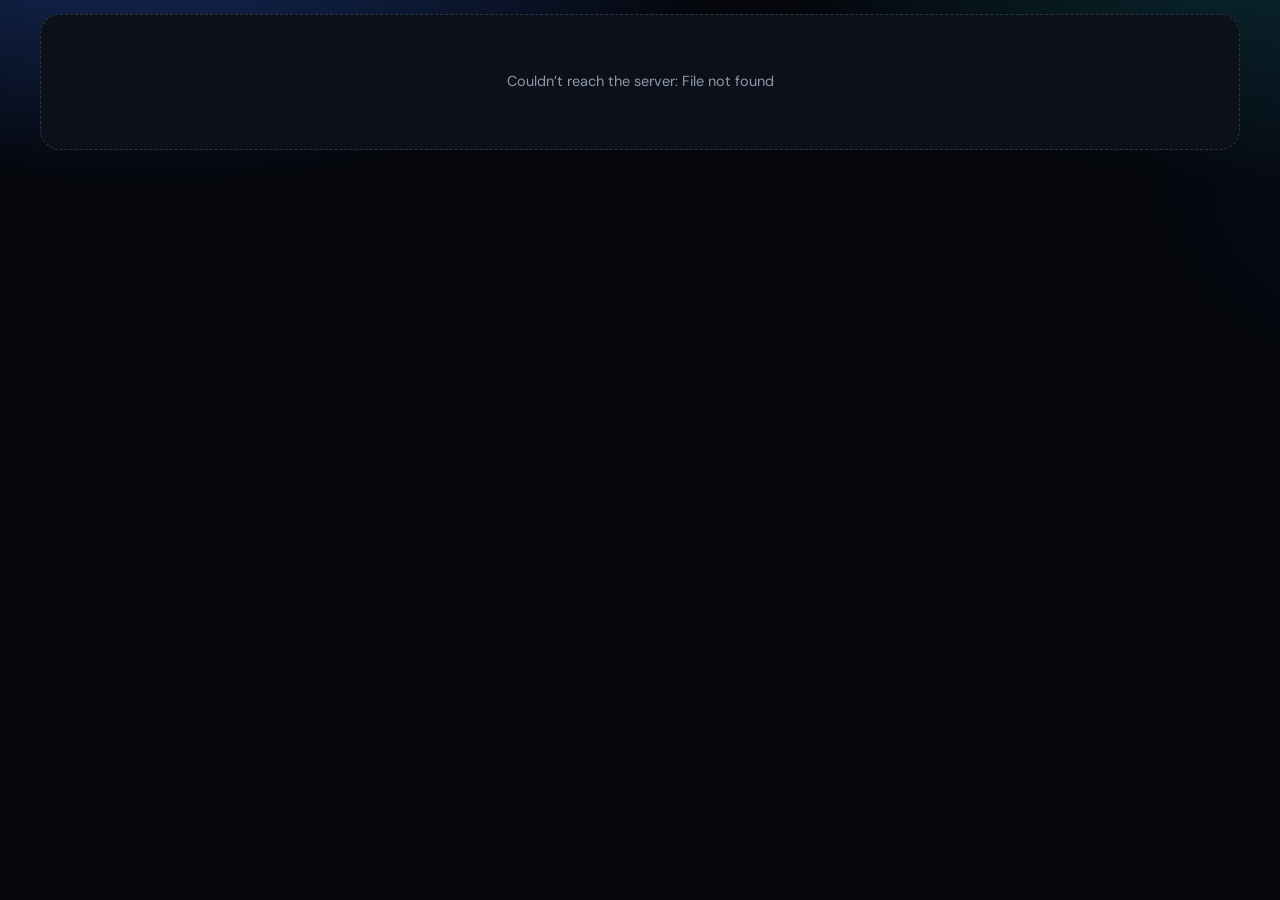
==== commit 031d8aca: "Sync from live 2026-11-14" ====
--- a/app/web/index.html
+++ b/app/web/index.html
@@ -3,17 +3,38 @@
 <head>
 <meta charset="utf-8">
 <meta name="viewport" content="width=device-width, initial-scale=1, viewport-fit=cover">
-<title>Resume</title>
-<meta name="color-scheme" content="light dark">
-<meta name="theme-color" content="#ffffff" media="(prefers-color-scheme: light)">
-<meta name="theme-color" content="#171a21" media="(prefers-color-scheme: dark)">
+<title>7xResume</title>
+<meta name="color-scheme" content="dark">
+<meta name="theme-color" content="#04060B">
+<script src="js/theme.js"></script>
 <link rel="icon" href="icon.svg" type="image/svg+xml">
 <link rel="manifest" href="manifest.webmanifest">
 <link rel="apple-touch-icon" href="icons/icon-192.png">
 <link rel="stylesheet" href="fonts/fonts.css">
 <link rel="stylesheet" href="style.css">
+<link rel="stylesheet" href="studio.css">
 <script src="render.js"></script>
-<script src="app.js" defer></script>
+<script src="data/examples.js"></script>
+<script src="js/smart/rules.js"></script>
+<script src="data/jobrules.js"></script>
+<script src="data/phrases.js"></script>
+<script src="js/smart/match.js"></script>
+<script src="js/core.js" defer></script>
+<script src="js/store.js" defer></script>
+<script src="js/sortable.js" defer></script>
+<script src="js/saving.js" defer></script>
+<script src="js/undo.js" defer></script>
+<script src="js/library.js" defer></script>
+<script src="js/editor.js" defer></script>
+<script src="js/panels.js" defer></script>
+<script src="js/sections.js" defer></script>
+<script src="js/preview.js" defer></script>
+<script src="js/design.js" defer></script>
+<script src="js/score.js" defer></script>
+<script src="js/match.js" defer></script>
+<script src="js/import.js" defer></script>
+<script src="js/history.js" defer></script>
+<script src="js/main.js" defer></script>
 </head>
 <body>
 <div id="app"></div>
--- a/app/web/fonts/fonts.css
+++ b/app/web/fonts/fonts.css
@@ -522,3 +522,290 @@
   src: url(lato-31.woff2) format('woff2');
   unicode-range: U+0000-00FF, U+0131, U+0152-0153, U+02BB-02BC, U+02C6, U+02DA, U+02DC, U+0304, U+0308, U+0329, U+2000-206F, U+20AC, U+2122, U+2191, U+2193, U+2212, U+2215, U+FEFF, U+FFFD;
 }
+
+/* latin-ext */
+@font-face {
+  font-family: 'EB Garamond';
+  font-style: italic;
+  font-weight: 400;
+  font-display: swap;
+  src: url(eb-garamond-0.woff2) format('woff2');
+  unicode-range: U+0100-02BA, U+02BD-02C5, U+02C7-02CC, U+02CE-02D7, U+02DD-02FF, U+0304, U+0308, U+0329, U+1D00-1DBF, U+1E00-1E9F, U+1EF2-1EFF, U+2020, U+20A0-20AB, U+20AD-20C4, U+2113, U+2C60-2C7F, U+A720-A7FF;
+}
+/* latin */
+@font-face {
+  font-family: 'EB Garamond';
+  font-style: italic;
+  font-weight: 400;
+  font-display: swap;
+  src: url(eb-garamond-1.woff2) format('woff2');
+  unicode-range: U+0000-00FF, U+0131, U+0152-0153, U+02BB-02BC, U+02C6, U+02DA, U+02DC, U+0304, U+0308, U+0329, U+2000-206F, U+20AC, U+2122, U+2191, U+2193, U+2212, U+2215, U+FEFF, U+FFFD;
+}
+/* latin-ext */
+@font-face {
+  font-family: 'EB Garamond';
+  font-style: normal;
+  font-weight: 400;
+  font-display: swap;
+  src: url(eb-garamond-2.woff2) format('woff2');
+  unicode-range: U+0100-02BA, U+02BD-02C5, U+02C7-02CC, U+02CE-02D7, U+02DD-02FF, U+0304, U+0308, U+0329, U+1D00-1DBF, U+1E00-1E9F, U+1EF2-1EFF, U+2020, U+20A0-20AB, U+20AD-20C4, U+2113, U+2C60-2C7F, U+A720-A7FF;
+}
+/* latin */
+@font-face {
+  font-family: 'EB Garamond';
+  font-style: normal;
+  font-weight: 400;
+  font-display: swap;
+  src: url(eb-garamond-3.woff2) format('woff2');
+  unicode-range: U+0000-00FF, U+0131, U+0152-0153, U+02BB-02BC, U+02C6, U+02DA, U+02DC, U+0304, U+0308, U+0329, U+2000-206F, U+20AC, U+2122, U+2191, U+2193, U+2212, U+2215, U+FEFF, U+FFFD;
+}
+/* latin-ext */
+@font-face {
+  font-family: 'EB Garamond';
+  font-style: normal;
+  font-weight: 500;
+  font-display: swap;
+  src: url(eb-garamond-2.woff2) format('woff2');
+  unicode-range: U+0100-02BA, U+02BD-02C5, U+02C7-02CC, U+02CE-02D7, U+02DD-02FF, U+0304, U+0308, U+0329, U+1D00-1DBF, U+1E00-1E9F, U+1EF2-1EFF, U+2020, U+20A0-20AB, U+20AD-20C4, U+2113, U+2C60-2C7F, U+A720-A7FF;
+}
+/* latin */
+@font-face {
+  font-family: 'EB Garamond';
+  font-style: normal;
+  font-weight: 500;
+  font-display: swap;
+  src: url(eb-garamond-3.woff2) format('woff2');
+  unicode-range: U+0000-00FF, U+0131, U+0152-0153, U+02BB-02BC, U+02C6, U+02DA, U+02DC, U+0304, U+0308, U+0329, U+2000-206F, U+20AC, U+2122, U+2191, U+2193, U+2212, U+2215, U+FEFF, U+FFFD;
+}
+/* latin-ext */
+@font-face {
+  font-family: 'EB Garamond';
+  font-style: normal;
+  font-weight: 600;
+  font-display: swap;
+  src: url(eb-garamond-2.woff2) format('woff2');
+  unicode-range: U+0100-02BA, U+02BD-02C5, U+02C7-02CC, U+02CE-02D7, U+02DD-02FF, U+0304, U+0308, U+0329, U+1D00-1DBF, U+1E00-1E9F, U+1EF2-1EFF, U+2020, U+20A0-20AB, U+20AD-20C4, U+2113, U+2C60-2C7F, U+A720-A7FF;
+}
+/* latin */
+@font-face {
+  font-family: 'EB Garamond';
+  font-style: normal;
+  font-weight: 600;
+  font-display: swap;
+  src: url(eb-garamond-3.woff2) format('woff2');
+  unicode-range: U+0000-00FF, U+0131, U+0152-0153, U+02BB-02BC, U+02C6, U+02DA, U+02DC, U+0304, U+0308, U+0329, U+2000-206F, U+20AC, U+2122, U+2191, U+2193, U+2212, U+2215, U+FEFF, U+FFFD;
+}
+/* latin-ext */
+@font-face {
+  font-family: 'Montserrat';
+  font-style: normal;
+  font-weight: 400;
+  font-display: swap;
+  src: url(montserrat-0.woff2) format('woff2');
+  unicode-range: U+0100-02BA, U+02BD-02C5, U+02C7-02CC, U+02CE-02D7, U+02DD-02FF, U+0304, U+0308, U+0329, U+1D00-1DBF, U+1E00-1E9F, U+1EF2-1EFF, U+2020, U+20A0-20AB, U+20AD-20C4, U+2113, U+2C60-2C7F, U+A720-A7FF;
+}
+/* latin */
+@font-face {
+  font-family: 'Montserrat';
+  font-style: normal;
+  font-weight: 400;
+  font-display: swap;
+  src: url(montserrat-1.woff2) format('woff2');
+  unicode-range: U+0000-00FF, U+0131, U+0152-0153, U+02BB-02BC, U+02C6, U+02DA, U+02DC, U+0304, U+0308, U+0329, U+2000-206F, U+20AC, U+2122, U+2191, U+2193, U+2212, U+2215, U+FEFF, U+FFFD;
+}
+/* latin-ext */
+@font-face {
+  font-family: 'Montserrat';
+  font-style: normal;
+  font-weight: 500;
+  font-display: swap;
+  src: url(montserrat-0.woff2) format('woff2');
+  unicode-range: U+0100-02BA, U+02BD-02C5, U+02C7-02CC, U+02CE-02D7, U+02DD-02FF, U+0304, U+0308, U+0329, U+1D00-1DBF, U+1E00-1E9F, U+1EF2-1EFF, U+2020, U+20A0-20AB, U+20AD-20C4, U+2113, U+2C60-2C7F, U+A720-A7FF;
+}
+/* latin */
+@font-face {
+  font-family: 'Montserrat';
+  font-style: normal;
+  font-weight: 500;
+  font-display: swap;
+  src: url(montserrat-1.woff2) format('woff2');
+  unicode-range: U+0000-00FF, U+0131, U+0152-0153, U+02BB-02BC, U+02C6, U+02DA, U+02DC, U+0304, U+0308, U+0329, U+2000-206F, U+20AC, U+2122, U+2191, U+2193, U+2212, U+2215, U+FEFF, U+FFFD;
+}
+/* latin-ext */
+@font-face {
+  font-family: 'Montserrat';
+  font-style: normal;
+  font-weight: 600;
+  font-display: swap;
+  src: url(montserrat-0.woff2) format('woff2');
+  unicode-range: U+0100-02BA, U+02BD-02C5, U+02C7-02CC, U+02CE-02D7, U+02DD-02FF, U+0304, U+0308, U+0329, U+1D00-1DBF, U+1E00-1E9F, U+1EF2-1EFF, U+2020, U+20A0-20AB, U+20AD-20C4, U+2113, U+2C60-2C7F, U+A720-A7FF;
+}
+/* latin */
+@font-face {
+  font-family: 'Montserrat';
+  font-style: normal;
+  font-weight: 600;
+  font-display: swap;
+  src: url(montserrat-1.woff2) format('woff2');
+  unicode-range: U+0000-00FF, U+0131, U+0152-0153, U+02BB-02BC, U+02C6, U+02DA, U+02DC, U+0304, U+0308, U+0329, U+2000-206F, U+20AC, U+2122, U+2191, U+2193, U+2212, U+2215, U+FEFF, U+FFFD;
+}
+/* latin-ext */
+@font-face {
+  font-family: 'Montserrat';
+  font-style: normal;
+  font-weight: 700;
+  font-display: swap;
+  src: url(montserrat-0.woff2) format('woff2');
+  unicode-range: U+0100-02BA, U+02BD-02C5, U+02C7-02CC, U+02CE-02D7, U+02DD-02FF, U+0304, U+0308, U+0329, U+1D00-1DBF, U+1E00-1E9F, U+1EF2-1EFF, U+2020, U+20A0-20AB, U+20AD-20C4, U+2113, U+2C60-2C7F, U+A720-A7FF;
+}
+/* latin */
+@font-face {
+  font-family: 'Montserrat';
+  font-style: normal;
+  font-weight: 700;
+  font-display: swap;
+  src: url(montserrat-1.woff2) format('woff2');
+  unicode-range: U+0000-00FF, U+0131, U+0152-0153, U+02BB-02BC, U+02C6, U+02DA, U+02DC, U+0304, U+0308, U+0329, U+2000-206F, U+20AC, U+2122, U+2191, U+2193, U+2212, U+2215, U+FEFF, U+FFFD;
+}
+/* latin-ext */
+@font-face {
+  font-family: 'Playfair Display';
+  font-style: normal;
+  font-weight: 400;
+  font-display: swap;
+  src: url(playfair-display-0.woff2) format('woff2');
+  unicode-range: U+0100-02BA, U+02BD-02C5, U+02C7-02CC, U+02CE-02D7, U+02DD-02FF, U+0304, U+0308, U+0329, U+1D00-1DBF, U+1E00-1E9F, U+1EF2-1EFF, U+2020, U+20A0-20AB, U+20AD-20C4, U+2113, U+2C60-2C7F, U+A720-A7FF;
+}
+/* latin */
+@font-face {
+  font-family: 'Playfair Display';
+  font-style: normal;
+  font-weight: 400;
+  font-display: swap;
+  src: url(playfair-display-1.woff2) format('woff2');
+  unicode-range: U+0000-00FF, U+0131, U+0152-0153, U+02BB-02BC, U+02C6, U+02DA, U+02DC, U+0304, U+0308, U+0329, U+2000-206F, U+20AC, U+2122, U+2191, U+2193, U+2212, U+2215, U+FEFF, U+FFFD;
+}
+/* latin-ext */
+@font-face {
+  font-family: 'Playfair Display';
+  font-style: normal;
+  font-weight: 600;
+  font-display: swap;
+  src: url(playfair-display-0.woff2) format('woff2');
+  unicode-range: U+0100-02BA, U+02BD-02C5, U+02C7-02CC, U+02CE-02D7, U+02DD-02FF, U+0304, U+0308, U+0329, U+1D00-1DBF, U+1E00-1E9F, U+1EF2-1EFF, U+2020, U+20A0-20AB, U+20AD-20C4, U+2113, U+2C60-2C7F, U+A720-A7FF;
+}
+/* latin */
+@font-face {
+  font-family: 'Playfair Display';
+  font-style: normal;
+  font-weight: 600;
+  font-display: swap;
+  src: url(playfair-display-1.woff2) format('woff2');
+  unicode-range: U+0000-00FF, U+0131, U+0152-0153, U+02BB-02BC, U+02C6, U+02DA, U+02DC, U+0304, U+0308, U+0329, U+2000-206F, U+20AC, U+2122, U+2191, U+2193, U+2212, U+2215, U+FEFF, U+FFFD;
+}
+/* latin-ext */
+@font-face {
+  font-family: 'Playfair Display';
+  font-style: normal;
+  font-weight: 700;
+  font-display: swap;
+  src: url(playfair-display-0.woff2) format('woff2');
+  unicode-range: U+0100-02BA, U+02BD-02C5, U+02C7-02CC, U+02CE-02D7, U+02DD-02FF, U+0304, U+0308, U+0329, U+1D00-1DBF, U+1E00-1E9F, U+1EF2-1EFF, U+2020, U+20A0-20AB, U+20AD-20C4, U+2113, U+2C60-2C7F, U+A720-A7FF;
+}
+/* latin */
+@font-face {
+  font-family: 'Playfair Display';
+  font-style: normal;
+  font-weight: 700;
+  font-display: swap;
+  src: url(playfair-display-1.woff2) format('woff2');
+  unicode-range: U+0000-00FF, U+0131, U+0152-0153, U+02BB-02BC, U+02C6, U+02DA, U+02DC, U+0304, U+0308, U+0329, U+2000-206F, U+20AC, U+2122, U+2191, U+2193, U+2212, U+2215, U+FEFF, U+FFFD;
+}
+/* latin-ext */
+@font-face {
+  font-family: 'Raleway';
+  font-style: normal;
+  font-weight: 400;
+  font-display: swap;
+  src: url(raleway-0.woff2) format('woff2');
+  unicode-range: U+0100-02BA, U+02BD-02C5, U+02C7-02CC, U+02CE-02D7, U+02DD-02FF, U+0304, U+0308, U+0329, U+1D00-1DBF, U+1E00-1E9F, U+1EF2-1EFF, U+2020, U+20A0-20AB, U+20AD-20C4, U+2113, U+2C60-2C7F, U+A720-A7FF;
+}
+/* latin */
+@font-face {
+  font-family: 'Raleway';
+  font-style: normal;
+  font-weight: 400;
+  font-display: swap;
+  src: url(raleway-1.woff2) format('woff2');
+  unicode-range: U+0000-00FF, U+0131, U+0152-0153, U+02BB-02BC, U+02C6, U+02DA, U+02DC, U+0304, U+0308, U+0329, U+2000-206F, U+20AC, U+2122, U+2191, U+2193, U+2212, U+2215, U+FEFF, U+FFFD;
+}
+/* latin-ext */
+@font-face {
+  font-family: 'Raleway';
+  font-style: normal;
+  font-weight: 500;
+  font-display: swap;
+  src: url(raleway-0.woff2) format('woff2');
+  unicode-range: U+0100-02BA, U+02BD-02C5, U+02C7-02CC, U+02CE-02D7, U+02DD-02FF, U+0304, U+0308, U+0329, U+1D00-1DBF, U+1E00-1E9F, U+1EF2-1EFF, U+2020, U+20A0-20AB, U+20AD-20C4, U+2113, U+2C60-2C7F, U+A720-A7FF;
+}
+/* latin */
+@font-face {
+  font-family: 'Raleway';
+  font-style: normal;
+  font-weight: 500;
+  font-display: swap;
+  src: url(raleway-1.woff2) format('woff2');
+  unicode-range: U+0000-00FF, U+0131, U+0152-0153, U+02BB-02BC, U+02C6, U+02DA, U+02DC, U+0304, U+0308, U+0329, U+2000-206F, U+20AC, U+2122, U+2191, U+2193, U+2212, U+2215, U+FEFF, U+FFFD;
+}
+/* latin-ext */
+@font-face {
+  font-family: 'Raleway';
+  font-style: normal;
+  font-weight: 600;
+  font-display: swap;
+  src: url(raleway-0.woff2) format('woff2');
+  unicode-range: U+0100-02BA, U+02BD-02C5, U+02C7-02CC, U+02CE-02D7, U+02DD-02FF, U+0304, U+0308, U+0329, U+1D00-1DBF, U+1E00-1E9F, U+1EF2-1EFF, U+2020, U+20A0-20AB, U+20AD-20C4, U+2113, U+2C60-2C7F, U+A720-A7FF;
+}
+/* latin */
+@font-face {
+  font-family: 'Raleway';
+  font-style: normal;
+  font-weight: 600;
+  font-display: swap;
+  src: url(raleway-1.woff2) format('woff2');
+  unicode-range: U+0000-00FF, U+0131, U+0152-0153, U+02BB-02BC, U+02C6, U+02DA, U+02DC, U+0304, U+0308, U+0329, U+2000-206F, U+20AC, U+2122, U+2191, U+2193, U+2212, U+2215, U+FEFF, U+FFFD;
+}
+/* latin-ext */
+@font-face {
+  font-family: 'Raleway';
+  font-style: normal;
+  font-weight: 700;
+  font-display: swap;
+  src: url(raleway-0.woff2) format('woff2');
+  unicode-range: U+0100-02BA, U+02BD-02C5, U+02C7-02CC, U+02CE-02D7, U+02DD-02FF, U+0304, U+0308, U+0329, U+1D00-1DBF, U+1E00-1E9F, U+1EF2-1EFF, U+2020, U+20A0-20AB, U+20AD-20C4, U+2113, U+2C60-2C7F, U+A720-A7FF;
+}
+/* latin */
+@font-face {
+  font-family: 'Raleway';
+  font-style: normal;
+  font-weight: 700;
+  font-display: swap;
+  src: url(raleway-1.woff2) format('woff2');
+  unicode-range: U+0000-00FF, U+0131, U+0152-0153, U+02BB-02BC, U+02C6, U+02DA, U+02DC, U+0304, U+0308, U+0329, U+2000-206F, U+20AC, U+2122, U+2191, U+2193, U+2212, U+2215, U+FEFF, U+FFFD;
+}
+
+/* Fraunces (variable, latin): the app's display face, also offered for resumes. SIL OFL 1.1 */
+@font-face {
+  font-family: 'Fraunces';
+  font-style: normal;
+  font-weight: 300 800;
+  font-display: swap;
+  src: url(fraunces-normal.woff2) format('woff2');
+}
+@font-face {
+  font-family: 'Fraunces';
+  font-style: italic;
+  font-weight: 300 800;
+  font-display: swap;
+  src: url(fraunces-italic.woff2) format('woff2');
+}
--- a/app/web/style.css
+++ b/app/web/style.css
@@ -27,33 +27,6 @@
   --top: 56px;
   color-scheme: light;
 }
-@media (prefers-color-scheme: dark) {
-  :root {
-    --bg: #0e1014;
-    --panel: #161920;
-    --panel-2: #1b1f27;
-    --hover: #20252e;
-    --line: #272c36;
-    --line-2: #363c48;
-    --text: #e8eaee;
-    --text-2: #c3c8d1;
-    --muted: #9198a5;
-    --faint: #6b7280;
-    --brand: #5b8cf5;
-    --brand-soft: #18233a;
-    --brand-line: #2c4373;
-    --danger: #f26b6b;
-    --danger-soft: #3a1c1f;
-    --ok: #34c77b;
-    --warn-soft: #33290f;
-    --stage: #0a0b0e;
-    --shadow-1: 0 1px 2px rgba(0, 0, 0, .3);
-    --shadow-2: 0 1px 3px rgba(0, 0, 0, .4);
-    --shadow-3: 0 14px 36px rgba(0, 0, 0, .5);
-    color-scheme: dark;
-  }
-}
-
 * { box-sizing: border-box; }
 html, body { margin: 0; }
 body { font: 14px/1.5 "Inter", system-ui, -apple-system, "Segoe UI", Roboto, sans-serif; background: var(--bg);
@@ -436,7 +409,6 @@
                 padding: 5px 10px; border-radius: 7px; }
 .toast button:hover { background: rgba(255, 255, 255, .18); }
 
-.view-toggle { display: none; }
 
 @media (prefers-reduced-motion: reduce) {
   *, *::before, *::after { animation-duration: .01ms !important; transition-duration: .01ms !important; }
@@ -463,11 +435,6 @@
   .rail-item .n { position: static; }
   .form-pane, .preview-pane { flex: 1; min-height: 0; border-right: 0; }
   .workspace.show-preview .form-pane, .workspace.show-preview .rail, .workspace:not(.show-preview) .preview-pane { display: none; }
-  .view-toggle { display: flex; position: fixed; z-index: 25; bottom: 18px; left: 50%; transform: translateX(-50%); padding: 3px;
-                 border-radius: 999px; background: var(--panel); box-shadow: var(--shadow-3); border: 1px solid var(--line); }
-  .view-toggle button { height: 38px; padding: 0 20px; border: 0; border-radius: 999px; background: transparent;
-                        font-weight: 650; cursor: pointer; color: var(--muted); }
-  .view-toggle button.on { background: var(--brand); color: var(--brand-ink); }
   .stage { padding: 14px 14px 90px; }
   .form-inner { padding: 18px 16px 120px; }
   .topbar { padding: 0 8px; gap: 4px; }
@@ -504,7 +471,8 @@
 @keyframes pulse-ring { from { box-shadow: 0 0 0 4px color-mix(in srgb, var(--brand) 40%, transparent); } }
 @media (max-width: 560px) {
   .row .input { flex: 1 1 100% !important; }
-  .points-head .hint { display: none; }
+  .points-head { flex-direction: column; align-items: flex-start; gap: 2px; }
+  .points-head .kbd-hint { display: none; }
 }
 @media (max-width: 480px) {
   .cards { grid-template-columns: 1fr; }
--- a/app/web/studio.css
+++ b/app/web/studio.css
@@ -0,0 +1,859 @@
+/* The look of the app: one family with 7xjobs.com (its DESIGN.md v14, 2026-11-11).
+ * A true black page, cards a step above it with a cool edge, one calm blue that fills what you press or
+ * picked (lit from below), DM Sans everywhere. The resume pages stay white paper, so they are the brightest
+ * thing on screen. style.css holds the components; this file sets the colours, type and the screens added
+ * since (home, design gallery, style controls, resume check). No purple or violet, ever.
+ *
+ * Page #000 · Card #0A0D14 · Raised #10141D · Mist #171D29 · Line #182030 / strong #28324A
+ * Ink #F2F5FB · Slate #97A1B6 · Blue fill #2E5FBE→#3B6DCB, links #8AAEE6 · Amber #F1C76E scores, "new"
+ * Green #4FD69A ok · Coral #FF7B88 errors. Radius: tags 6, buttons and fields 10, cards 14, sheets 16,
+ * filter chips a full pill (a pill always means "filter").
+ */
+@font-face { font-family: "DM Sans"; src: url(fonts/dm-sans-normal-latin.woff2) format("woff2"); font-weight: 100 1000;
+  font-style: normal; font-display: swap; unicode-range: U+0000-00FF, U+0131, U+0152-0153, U+02BB-02BC, U+02C6, U+02DA, U+02DC,
+  U+0304, U+0308, U+0329, U+2000-206F, U+20AC, U+20B9, U+2122, U+2191, U+2193, U+2212, U+2215, U+FEFF, U+FFFD; }
+@font-face { font-family: "DM Sans"; src: url(fonts/dm-sans-normal-latin-ext.woff2) format("woff2"); font-weight: 100 1000;
+  font-style: normal; font-display: swap; unicode-range: U+0100-02BA, U+02BD-02C5, U+02C7-02CC, U+02CE-02D7, U+02DD-02FF,
+  U+1D00-1DBF, U+1E00-1E9F, U+1EF2-1EFF, U+2020, U+20A0-20AB, U+20AD-20C4, U+2113, U+2C60-2C7F, U+A720-A7FF; }
+:root {
+  --bg: #000000;
+  --panel: #0A0D14;
+  --panel-2: #10141D;
+  --raised: #10141D;
+  --hover: #171D29;
+  --hover-2: #202838;
+  --field: #0C1018;
+  --field-line: #36415A;
+  --line: #182030;
+  --line-2: #28324A;
+  --box: #4A5672;
+  --text: #F2F5FB;
+  --text-2: #C3CBDA;
+  --muted: #97A1B6;
+  --faint: #6E7890;
+  --brand: #2E5FBE;
+  --brand-2: #3B6DCB;
+  --accent: #8AAEE6;
+  --fill: linear-gradient(180deg, #3B6DCB, #2E5FBE);
+  --glow: 0 6px 18px -10px rgb(64 110 196 / .6);
+  --brand-ink: #ffffff;
+  --brand-soft: #0E2147;
+  --brand-line: #2B4E93;
+  --on-soft: #BCCDEA;
+  --danger: #FF7B88;
+  --danger-soft: #33131A;
+  --ok: #4FD69A;
+  --ok-soft: #0C2C1D;
+  --warn-soft: #30250B;
+  --gold: #F1C76E;
+  --desk: #05070C;
+  --desk-2: #10141D;
+  --desk-line: #28324A;
+  --desk-ink: #97A1B6;
+  --stage: var(--desk);
+  --edge: inset 0 1px 0 rgb(170 195 255 / .05);
+  --shadow-1: none;
+  --shadow-2: var(--edge);
+  --shadow-3: 0 0 0 1px #222C42, 0 18px 44px rgb(0 0 0 / .8);
+  --paper-shadow: 0 0 0 1px rgb(255 255 255 / .05), 0 16px 44px rgb(0 0 0 / .75);
+  --ring: 0 0 0 3px rgb(64 110 196 / .45);
+  --radius: 14px;
+  --sans: "DM Sans", system-ui, -apple-system, "Segoe UI", Roboto, sans-serif;
+  --display: var(--sans);
+  --top: 60px;
+  color-scheme: dark;
+}
+body { font-family: var(--sans); font-size: 14.5px; font-variant-numeric: tabular-nums; }
+h1, h2, .display { font-family: var(--display); font-weight: 700; letter-spacing: -.02em; }
+a { color: var(--accent); text-underline-offset: .2em; }
+::selection { background: rgb(64 110 196 / .45); }
+
+/* ------------------------------------------------------------------ buttons */
+.btn { border-radius: 10px; font-weight: 600; background: var(--raised); border-color: var(--line-2); box-shadow: var(--edge); }
+.btn:hover { background: var(--hover-2); border-color: var(--box); }
+.btn.primary { background: var(--fill); border-color: transparent; color: #fff; box-shadow: inset 0 1px 0 rgb(255 255 255 / .14), var(--glow); }
+.btn.primary:hover { background: var(--fill); filter: brightness(1.1); }
+.btn.ghost { background: transparent; border-color: transparent; box-shadow: none; }
+.btn.ghost:hover { background: var(--hover); border-color: transparent; }
+.btn.soft { background: var(--brand-soft); color: var(--on-soft); border-color: transparent; }
+.btn.soft:hover { background: #14295A; color: #fff; }
+.btn.big { height: 44px; padding: 0 18px; font-size: 14.5px; border-radius: 12px; }
+.btn.on-dark { background: var(--raised); border-color: var(--line-2); color: var(--text); }
+.btn.on-dark:hover { background: var(--hover-2); border-color: var(--box); }
+.badge { display: inline-block; margin-left: 10px; padding: 2px 8px; border-radius: 6px; background: var(--warn-soft); color: var(--gold);
+         font: 600 11.5px/1.5 var(--sans); letter-spacing: 0; vertical-align: middle; }
+
+/* ------------------------------------------------------------------ top bar */
+.topbar { gap: 10px; padding: 0 18px; border-bottom: 1px solid var(--line); background: rgb(0 0 0 / .88); backdrop-filter: blur(10px); }
+.brand { font-family: var(--display); font-size: 18px; font-weight: 700; letter-spacing: -.02em; }
+.brand .mark { position: relative; border-radius: 10px; background: var(--fill); box-shadow: var(--glow); }
+.brand .mark::after { content: ""; position: absolute; right: -3px; top: -3px; width: 9px; height: 9px; border-radius: 50%;
+                      background: var(--gold); border: 2px solid #000; }
+.title-input { font-family: var(--display); font-size: 16.5px; font-weight: 650; letter-spacing: -.01em; }
+.title-input:hover { border-color: var(--line-2); }
+.title-input:focus { border-color: var(--brand-2); background: var(--field); }
+
+/* the score in the editor's top bar */
+.score-pill { display: inline-flex; align-items: center; gap: 8px; height: 36px; padding: 0 12px 0 6px; border: 1px solid var(--line-2);
+              border-radius: 10px; background: var(--raised); cursor: pointer; font-weight: 650; color: var(--text);
+              transition: border-color .15s, box-shadow .15s; --tone: var(--faint); --p: 0; }
+.score-pill:hover { border-color: var(--box); background: var(--hover-2); }
+.score-pill:focus-visible { outline: none; box-shadow: var(--ring); }
+.score-pill .ring { width: 24px; height: 24px; border-radius: 50%;
+                    background: radial-gradient(closest-side, var(--raised) 62%, transparent 64%), conic-gradient(var(--tone) calc(var(--p) * 1%), var(--line-2) 0); }
+.good { --tone: var(--ok); }
+.fair { --tone: var(--gold); }
+.low { --tone: var(--danger); }
+
+/* --------------------------------------------------------------------- home */
+.hero { position: relative; background: #000; color: var(--text); overflow: hidden; isolation: isolate; border-bottom: 1px solid var(--line); }
+.hero::before { content: ""; position: absolute; inset: 0; z-index: -1; pointer-events: none;
+  background: radial-gradient(55% 110% at 86% 0%, rgb(46 95 190 / .26), transparent 70%), radial-gradient(40% 90% at 6% 8%, rgb(20 170 190 / .10), transparent 70%); }
+.hero .topbar { position: relative; background: transparent; border: 0; backdrop-filter: none; padding: 0 28px; max-width: 1256px; margin: 0 auto; }
+.hero .brand { color: var(--text); }
+.hero .icon-btn { color: var(--desk-ink); }
+.hero .icon-btn:hover { background: var(--hover); color: var(--text); }
+.tabs { background: var(--panel); border: 1px solid var(--line-2); border-radius: 12px; }
+.tab { color: var(--muted); font-weight: 600; }
+.tab:hover { color: var(--text); background: var(--hover); }
+.tab.on, .tab.on:hover { background: var(--fill); color: #fff; box-shadow: var(--glow); }
+.hero .tabs { margin-left: 14px; }
+.hero-in { display: flex; gap: 40px; max-width: 1256px; margin: 0 auto; padding: 34px 28px 0; min-height: 330px; }
+.hero-text { flex: 1 1 520px; padding-bottom: 54px; align-self: center; }
+.hero h1 { margin: 0; font-size: clamp(32px, 4.2vw, 52px); line-height: 1.04; font-weight: 700; letter-spacing: -.035em;
+           }
+.hero p { margin: 16px 0 0; max-width: 46ch; font-size: 16px; line-height: 1.55; color: var(--desk-ink); }
+.hero-actions { display: flex; flex-wrap: wrap; gap: 10px; margin-top: 26px; }
+.hero-desk { position: relative; flex: 0 0 430px; align-self: flex-end; height: 310px; }
+.desk-sheet { position: absolute; width: 270px; height: 400px; background: #fff; border-radius: 4px; overflow: hidden; box-shadow: var(--paper-shadow); }
+.desk-sheet .host { position: absolute; top: 0; left: 0; transform-origin: 0 0; pointer-events: none; opacity: 0; transition: opacity .5s; }
+.desk-sheet .host.drawn { opacity: 1; }
+.desk-sheet.back { left: 6px; top: 46px; transform: rotate(-5deg); filter: brightness(.9); }
+.desk-sheet.front { right: 4px; top: 14px; transform: rotate(2.5deg); }
+@media (prefers-reduced-motion: no-preference) {
+  .desk-sheet { animation: sheet-in .7s cubic-bezier(.2, .8, .2, 1) backwards; }
+  .desk-sheet.front { animation-delay: .12s; }
+  @keyframes sheet-in { from { translate: 0 90px; opacity: 0; } }
+}
+
+.lib { max-width: 1256px; padding: 14px 28px 90px; }
+.lib-sec { margin-top: 38px; scroll-margin-top: 16px; }
+.lib-head { margin-bottom: 18px; display: flex; align-items: flex-end; justify-content: space-between; gap: 12px; }
+.lib-head .lib-trash { color: var(--muted); flex: none; }
+.lib-head h2 { margin: 0; font-size: 26px; }
+.lib-head p { margin: 4px 0 0; color: var(--muted); font-size: 14.5px; }
+.lib-sec.nudge .lib-head h2 { animation: nudge 1s var(--ease); }
+@keyframes nudge { 30% { color: var(--accent); translate: 6px 0; } }
+.cards { grid-template-columns: repeat(auto-fill, minmax(232px, 1fr)); gap: 24px; }
+.card { border-radius: var(--radius); box-shadow: var(--edge); }
+.card:hover { box-shadow: none; border-color: var(--box); }
+.thumb { aspect-ratio: 4 / 3; background: #fff; }   /* the top of the first page, not the whole sheet */
+.card-title { font-family: var(--display); font-size: 16px; font-weight: 650; letter-spacing: -.01em; }
+
+/* the gallery of designs (home and the design drawer) */
+.chips-row { display: flex; flex-wrap: wrap; gap: 8px; margin-bottom: 20px; }
+.chip-f { height: 36px; padding: 0 15px; border: 1px solid var(--line-2); border-radius: 999px; background: var(--raised); cursor: pointer;
+          font-weight: 550; font-size: 14px; color: var(--text); transition: background .15s, color .15s, border-color .15s, box-shadow .15s; }
+.chip-f:hover { background: var(--hover-2); border-color: var(--box); }
+.chip-f.on { background: var(--fill); border-color: transparent; color: #fff; box-shadow: var(--glow); }
+.chip-f:focus-visible { outline: none; box-shadow: var(--ring); }
+.gallery { display: grid; grid-template-columns: repeat(auto-fill, minmax(208px, 1fr)); gap: 26px 22px; }
+.gallery.small { grid-template-columns: repeat(auto-fill, minmax(150px, 1fr)); gap: 16px 14px; }
+.gallery .tpl { border: 0; background: transparent; overflow: visible; border-radius: 0; box-shadow: none;
+                 display: flex; flex-direction: column; align-self: start; }
+.gallery .tpl:hover { transform: none; box-shadow: none; }
+.gallery .tpl .mini { aspect-ratio: 210 / 297; border: 0; border-radius: 6px; background: #fff;
+                      box-shadow: 0 0 0 1px var(--line-2), 0 12px 28px rgb(0 0 0 / .55);
+                      transition: transform .25s var(--ease), box-shadow .25s var(--ease); }
+.gallery .tpl:hover .mini { transform: translateY(-5px); box-shadow: 0 0 0 1px var(--box), 0 24px 48px rgb(0 0 0 / .7); }
+.gallery .tpl.on .mini { box-shadow: 0 0 0 3px var(--brand-2), 0 14px 34px -8px rgb(64 110 196 / .7); }
+.gallery .tpl:focus-visible { outline: none; }
+.gallery .tpl:focus-visible .mini { box-shadow: 0 0 0 3px var(--accent); }
+.gallery .tpl .mini .host { opacity: 0; transition: opacity .4s; }
+.gallery .tpl .mini .host.drawn { opacity: 1; }
+.tpl-meta { display: flex; align-items: center; gap: 6px; padding: 12px 2px 0; flex-wrap: wrap; }
+.gallery .tpl .tpl-name { padding: 0; font-family: var(--display); font-size: 15.5px; font-weight: 650; margin-right: 2px; }
+.gallery.small .tpl .tpl-name { font-size: 14px; }
+.gallery .tpl .tpl-desc { padding: 3px 2px 0; font-size: 12.5px; }
+.tag { padding: 1px 7px; border-radius: 6px; background: #0E2147; color: #A3BEE8; font-size: 11.5px; font-weight: 600; }
+.tag.good { background: #0C2C1D; color: #84E2AA; }
+
+/* a design up close */
+dialog.wide { width: min(1040px, calc(100vw - 32px)); }
+dialog.wide .dlg-body { padding: 0; max-height: none; }
+.dd { display: grid; grid-template-columns: minmax(0, 1fr) 380px; }
+.dd-stage { background: var(--desk); padding: 30px; max-height: min(74vh, 760px); overflow-y: auto; border-radius: 16px 0 0 0;
+            background-image: radial-gradient(rgb(255 255 255 / .04) 1px, transparent 1.2px); background-size: 22px 22px; }
+.dd-sheet { position: relative; aspect-ratio: 210 / 297; background: #fff; border-radius: 2px; overflow: hidden; box-shadow: var(--paper-shadow); }
+.dd-sheet .host { position: absolute; top: 0; left: 0; transform-origin: 0 0; pointer-events: none; }
+.dd-side { padding: 28px 26px 8px; display: flex; flex-direction: column; gap: 10px; max-height: min(74vh, 760px); overflow-y: auto; }
+.dd-side h2 { margin: 0; font-size: 28px; }
+.dd-side h3 { margin: 14px 0 0; font: 650 13px/1.4 var(--sans); color: var(--text-2); }
+.dd-desc { margin: 0; color: var(--muted); }
+.dd-facts { list-style: none; margin: 4px 0 0; padding: 0; display: grid; gap: 7px; font-size: 13px; color: var(--text-2); }
+.dd-facts li { display: flex; gap: 9px; align-items: flex-start; }
+.dd-facts svg { width: 15px; height: 15px; flex: none; margin-top: 2px; color: var(--accent); fill: none; stroke: currentColor; stroke-width: 2; stroke-linecap: round; stroke-linejoin: round; }
+.dlg-head h2 { font-size: 22px; }
+
+/* ------------------------------------------------------------------- editor */
+.workspace { grid-template-columns: 220px minmax(420px, 600px) minmax(0, 1fr); position: relative; }
+.rail { padding: 18px 12px; background: #000; }
+.rail-label { text-transform: none; letter-spacing: -.01em; font: 700 15px/1.3 var(--display); color: var(--text); padding: 2px 10px 10px; }
+.rail-list { display: flex; flex-direction: column; gap: 2px; }
+.rail-item { border-radius: 10px; }
+.rail-item:hover { background: var(--hover); }
+.rail-item.on, .rail-item.on:hover { background: var(--brand-soft); color: #fff; font-weight: 600; box-shadow: inset 0 0 0 1px var(--brand-line); }
+.rail-item.on svg { color: var(--accent); }
+.rail-item .n { background: var(--hover); color: var(--muted); }
+.rail-item.on .n { background: var(--fill); color: #fff; }
+.rail-item.is-hidden .label { text-decoration: line-through; color: var(--faint); }
+.rail-item .grip { width: 18px; height: 24px; opacity: 0; margin-right: -6px; }
+.rail-item:hover .grip { opacity: .6; }
+.rail-item:hover .n:not([hidden]) + .grip { display: grid; }
+.rail-add { display: flex; align-items: center; gap: 10px; height: 38px; margin-top: 8px; padding: 0 10px; border: 1px dashed var(--line-2);
+            border-radius: 10px; background: transparent; color: var(--muted); cursor: pointer; font-weight: 550; text-align: left;
+            transition: color .15s, border-color .15s, background .15s; }
+.rail-add svg { width: 17px; height: 17px; fill: none; stroke: currentColor; stroke-width: 2; stroke-linecap: round; }
+.rail-add:hover { color: var(--on-soft); border-color: var(--brand-2); background: var(--brand-soft); }
+.rail-add:focus-visible { outline: none; box-shadow: var(--ring); }
+.form-pane { background: var(--bg); }
+.panel-head h2 { letter-spacing: -.025em; }
+.panel-head h2 { font-size: 26px; }
+.panel-head p { font-size: 13.5px; }
+.entry.off { opacity: .55; }
+.entry.off .entry-title b { text-decoration: line-through; }
+select.level { height: 30px; border: 1px solid var(--field-line); border-radius: 8px; background: var(--field); color: var(--text-2); font-size: 12.5px; padding: 0 6px; }
+.photo-box { display: flex; gap: 18px; align-items: center; margin-bottom: 14px; }
+.photo-pic { width: 76px; height: 95px; flex: none; border-radius: 10px; overflow: hidden; display: grid; place-items: center;
+             background: var(--hover); color: var(--faint); }
+.photo-pic img { width: 100%; height: 100%; object-fit: cover; display: block; }
+.photo-pic svg { width: 30px; height: 30px; fill: none; stroke: currentColor; stroke-width: 1.6; }
+.photo-box .hint { margin: 3px 0 10px; }
+.photo-actions { display: flex; gap: 6px; }
+
+/* the page on the desk */
+.preview-pane { background: var(--desk); background-image: radial-gradient(rgb(255 255 255 / .045) 1px, transparent 1.2px); background-size: 22px 22px; }
+.pv-bar { background: transparent; border: 0; height: 56px; padding: 0 18px; color: var(--desk-ink); }
+.pv-bar .btn { color: var(--text-2); background: var(--raised); border-color: var(--line-2); }
+.pv-bar .btn:hover { background: var(--hover-2); color: var(--text); }
+.pv-bar .pages { color: var(--desk-ink); }
+.seg { background: var(--panel); border: 1px solid var(--line-2); border-radius: 10px; }
+.seg button { color: var(--muted); font-weight: 600; }
+.seg button:hover { color: var(--text); }
+.seg button.on { background: var(--hover-2); color: var(--text); box-shadow: inset 0 0 0 1px var(--box); }
+.stage { padding: 6px 70px 90px 34px; scrollbar-color: var(--box) transparent; }
+.sheet { box-shadow: var(--paper-shadow); }
+.page-mark { border-top: 1.5px dashed rgb(241 199 110 / .95); }
+.page-mark span { color: #1F1602; background: var(--gold); border-radius: 6px; padding: 2px 8px; font-weight: 700; }
+.pv-hint { background: var(--raised); color: var(--text); font-weight: 550; box-shadow: var(--shadow-3); border-radius: 10px; }
+
+/* drawers: design lies over the form so the page stays in view; the check lies over the page */
+.drawer { top: 0; bottom: 0; right: auto; left: 0; width: min(820px, 100%); border-left: 0; border-right: 1px solid var(--line); }
+.drawer.dock-form { width: calc(220px + min(600px, max(420px, 100% - 220px - 100px))); max-width: 100%; }
+.drawer.dock-page { left: auto; right: 0; width: min(430px, 100%); border-right: 0; border-left: 1px solid var(--line); }
+@keyframes drawer-in { from { transform: translateX(-24px); opacity: 0; } }
+@keyframes drawer-out { to { transform: translateX(-24px); opacity: 0; } }
+.drawer.dock-page { animation-name: drawer-in-r; }
+.drawer.dock-page.closing { animation-name: drawer-out-r; }
+@keyframes drawer-in-r { from { transform: translateX(24px); opacity: 0; } }
+@keyframes drawer-out-r { to { transform: translateX(24px); opacity: 0; } }
+.drawer-head { height: 60px; padding: 0 12px 0 22px; }
+.drawer-head h2 { font-size: 22px; }
+.drawer-fill { flex: 1; min-height: 0; display: flex; flex-direction: column; }
+.drawer-tabs { align-self: flex-start; margin: 14px 22px 0; }
+.drawer-body { flex: 1; padding: 18px 22px 40px; }
+.drawer h3 { text-transform: none; letter-spacing: 0; font-size: 13.5px; color: var(--text); }
+.style-tab { max-width: 560px; }
+.seg.wrap { flex-wrap: wrap; }
+.fit-row { display: flex; gap: 8px; flex-wrap: wrap; margin-bottom: 8px; }
+.range { display: grid; grid-template-columns: 110px 1fr 70px; align-items: center; gap: 12px; margin-top: 10px; font-size: 13px; color: var(--text-2); }
+.range input { accent-color: var(--brand-2); width: 100%; }
+.range output { text-align: right; color: var(--muted); font-variant-numeric: tabular-nums; }
+.font-grid { display: grid; grid-template-columns: repeat(auto-fill, minmax(150px, 1fr)); gap: 8px; }
+.font { display: flex; align-items: center; gap: 10px; height: 48px; padding: 0 12px; border: 1px solid var(--line-2); border-radius: 10px;
+        background: var(--raised); cursor: pointer; text-align: left; font-size: 12.5px; color: var(--text-2); transition: border-color .15s; }
+.font b { font-size: 21px; font-weight: 600; color: var(--text); }
+.font:hover { border-color: var(--box); }
+.font.on { border-color: var(--brand-2); box-shadow: 0 0 0 1.5px var(--brand-2), var(--glow); background: var(--brand-soft); color: var(--text); }
+.style-tab .switch { margin-bottom: 12px; }
+.probe { position: absolute; left: -20000px; top: 0; visibility: hidden; pointer-events: none; }
+
+/* the resume check */
+.score-top { display: flex; align-items: center; gap: 22px; }
+.score-top h3 { margin: 0; font: 700 24px/1.2 var(--display); letter-spacing: -.02em; }
+.score-top p { margin: 4px 0 12px; color: var(--muted); font-size: 13.5px; }
+.dial { --p: 0; width: 132px; height: 132px; flex: none; border-radius: 50%; display: grid; place-content: center; text-align: center;
+        background: radial-gradient(closest-side, var(--panel) 80%, transparent 81.5%), conic-gradient(var(--tone) calc(var(--p) * 1%), var(--hover) 0); }
+.dial b { font: 700 48px/1 var(--display); letter-spacing: -.02em; }
+.dial span { font-size: 12px; color: var(--muted); }
+.parts { margin-top: 24px; display: grid; gap: 9px; }
+.part { display: grid; grid-template-columns: 112px 1fr 44px; align-items: center; gap: 12px; font-size: 13px; color: var(--text-2); }
+.meter { height: 6px; border-radius: 3px; background: var(--hover); overflow: hidden; }
+.meter i { display: block; height: 100%; border-radius: 3px; background: #4C7ED0; transition: width .9s var(--ease); }
+.part output { text-align: right; color: var(--muted); font-variant-numeric: tabular-nums; font-size: 12.5px; }
+.todo, .good-list, ul.good { list-style: none; margin: 0; padding: 0; }
+.todo li { display: flex; align-items: flex-start; gap: 12px; padding: 12px 0; border-top: 1px solid var(--line); }
+.todo li > div { flex: 1; min-width: 0; }
+.todo b { display: block; font-weight: 600; font-size: 13.5px; }
+.todo small { display: block; margin-top: 2px; color: var(--muted); font-size: 12.5px; line-height: 1.45; }
+ul.good li { display: flex; gap: 9px; align-items: flex-start; padding: 4px 0; font-size: 13px; color: var(--text-2); }
+ul.good svg { width: 15px; height: 15px; flex: none; margin-top: 2px; color: var(--ok); fill: none; stroke: currentColor; stroke-width: 2.4; stroke-linecap: round; stroke-linejoin: round; }
+.score-body .hint { margin-top: 22px; }
+
+@media (max-width: 1280px) {
+  .workspace { grid-template-columns: 64px minmax(380px, 540px) minmax(0, 1fr); }
+  .drawer.dock-form { width: calc(64px + min(540px, max(380px, 100% - 64px - 100px))); }
+  .rail-add .label, .rail-item .grip { display: none !important; }
+  .rail-add { justify-content: center; padding: 0; }
+}
+@media (max-width: 900px) {
+  .hero-desk { display: none; }
+  .hero-in { min-height: 0; padding: 18px 20px 0; }
+  .hero-text { padding-bottom: 36px; }
+  .hero .topbar, .lib { padding-left: 20px; padding-right: 20px; }
+  .drawer.dock-form, .drawer.dock-page { position: fixed; inset: auto 0 0 0; width: auto; height: 68dvh; z-index: 40; border: 0;
+    border-top: 1px solid var(--line); border-radius: 18px 18px 0 0; box-shadow: 0 0 0 1px #222C42, 0 -12px 40px rgb(0 0 0 / .8); }
+  .dd { grid-template-columns: 1fr; }
+  .dd-stage { max-height: 34vh; border-radius: 16px 16px 0 0; }
+  .dd-side { max-height: 44vh; }
+  .score-pill .score-text { display: none; }
+  .score-pill { padding: 0 6px; }
+  .stage { padding: 6px 16px 110px; }
+}
+.score-body section { margin-top: 28px; }
+
+/* ------------------------------------------------------- the dark layer over style.css's components */
+.card { transition: border-color .2s; }
+.card:hover { transform: none; }
+.thumb { border-bottom-color: var(--line); }
+.card.new { border-color: var(--line-2); }
+.card.new:hover { color: var(--on-soft); border-color: var(--brand-2); background: var(--brand-soft); }
+.card.new:hover .plus { background: var(--fill); color: #fff; box-shadow: var(--glow); }
+.input, .field input, .field textarea, .field select, .choice select { background: var(--field); border-color: var(--field-line); border-radius: 10px; }
+.input:hover, .field input:hover, .field textarea:hover, .field select:hover { border-color: var(--box); }
+.input:focus, .field input:focus, .field textarea:focus, .field select:focus,
+.point textarea:focus, .group-name:focus { border-color: var(--brand-2); background: var(--field); }
+.field input:disabled { background: var(--panel); }
+.field > span:first-child { color: var(--text-2); }
+.entry, .group, .row { box-shadow: var(--edge); }
+.entry.open, .group:focus-within, .row:focus-within { border-color: var(--line-2); box-shadow: var(--edge); }
+.chip { background: #0E2147; border-color: #1E3566; color: var(--on-soft); }
+.chip:hover { border-color: var(--brand-2); }
+.chip.editing { background: var(--field); border-color: var(--brand-2); }
+.chip-add:hover { border-color: var(--box); }
+.chip-add:focus-within, .chip-add:focus-within input { color: var(--text); }
+.chip-add:focus-within { background: var(--field); border-color: var(--brand-2); }
+.add-group:hover { color: var(--on-soft); border-color: var(--brand-2); }
+.sort-ph { border-color: var(--brand-2); }
+.tpl.on { border-color: var(--brand-2); box-shadow: 0 0 0 2px var(--brand-2); }
+.choice { background: var(--raised); }
+.choice:has(input:checked) { border-color: var(--brand-2); background: var(--brand-soft); }
+.choice input, .switch input { accent-color: var(--brand-2); }
+.switch input { background: var(--line-2); }
+.switch input:checked { background: var(--brand-2); }
+.menu { background: var(--raised); border-color: var(--line-2); box-shadow: var(--shadow-3); border-radius: 12px; }
+.menu button:hover, .menu button:focus-visible { background: var(--hover-2); }
+dialog { border-color: var(--line-2); box-shadow: 0 0 0 1px #222C42, 0 24px 64px rgb(0 0 0 / .85); }
+dialog::backdrop { background: rgb(0 0 0 / .72); backdrop-filter: blur(2px); }
+.drawer { background: var(--panel); border-color: var(--line-2); }
+.toast { background: var(--raised); color: var(--text); border: 1px solid var(--line-2); box-shadow: var(--shadow-3); border-radius: 12px; }
+.toast button { background: var(--brand-soft); color: var(--on-soft); }
+.toast button:hover { background: #14295A; color: #fff; }
+
+/* ------------------------------------------------- the way to 7xjobs.com, in every top bar */
+.jobs-link { display: inline-flex; align-items: center; gap: 8px; height: 36px; padding: 0 12px 0 10px; flex: none;
+             border: 1px solid var(--line-2); border-radius: 10px; background: var(--panel); color: var(--text);
+             font-weight: 600; font-size: 13.5px; text-decoration: none; white-space: nowrap;
+             transition: border-color .15s, background .15s; }
+.jobs-link .jl-i { display: grid; place-items: center; width: 22px; height: 22px; border-radius: 6px; background: var(--brand-soft); color: var(--accent); }
+.jobs-link .jl-i svg { width: 14px; height: 14px; }
+.jobs-link .jl-go { width: 13px; height: 13px; color: var(--muted); transition: transform .15s var(--ease), color .15s; }
+.jobs-link b { font-weight: 700; color: var(--accent); }
+.jobs-link:hover { border-color: var(--box); background: var(--raised); }
+.jobs-link:hover .jl-go { color: var(--text); transform: translate(1px, -1px); }
+.jobs-link:focus-visible { outline: none; box-shadow: var(--ring); }
+.jobs-link .jl-short { display: none; }
+@media (max-width: 1380px) {
+  .editing .jobs-link .jl-long { display: none; }
+  .editing .jobs-link .jl-short { display: inline; }
+}
+@media (max-width: 760px) {
+  .jobs-link .jl-long { display: none; }
+  .jobs-link .jl-short { display: inline; }
+}
+@media (max-width: 560px) {
+  .jobs-link { height: 34px; padding: 0 9px 0 6px; gap: 6px; font-size: 13px; }
+  .jobs-link .jl-go { display: none; }
+  .topbar { gap: 4px; padding: 0 8px; }
+  .editing .topbar .dl-long { display: none; }
+  .editing .topbar .title-input { padding: 0 6px; }
+  .editing .topbar .btn.primary { padding: 0 11px; }
+  .hero .brand .brand-name { display: none; }
+}
+
+/* phones: the section rail is one row that scrolls sideways */
+@media (max-width: 900px) {
+  .rail { padding: 8px 10px; gap: 6px; background: #000; }
+  .rail-label { display: none; }
+  .rail-list { flex-direction: row; gap: 6px; }
+  .rail-item { height: 36px; border-radius: 999px; border: 1px solid var(--line-2); background: var(--raised); }
+  .rail-item.on, .rail-item.on:hover { background: var(--fill); color: #fff; box-shadow: var(--glow); border-color: transparent; }
+  .rail-item.on svg { color: #fff; }
+  .rail-item.on .n { background: rgb(255 255 255 / .2); }
+  .rail-item .grip { display: none !important; }
+  .rail-add { flex: none; width: 36px; height: 36px; margin: 0; padding: 0; justify-content: center; border-radius: 999px; }
+  .rail-add .label { display: none; }
+}
+
+/* the coach under the point being typed */
+.point { flex-wrap: wrap; }
+.coach { flex: 1 0 100%; display: flex; flex-wrap: wrap; gap: 4px 14px; padding: 5px 40px 4px 26px; font-size: 12.5px; line-height: 1.4; color: var(--muted); }
+.coach span { display: inline-flex; align-items: flex-start; gap: 6px; }
+.coach svg { width: 13px; height: 13px; flex: none; margin-top: 2px; }
+.coach .hint-fix { color: var(--gold); }
+.coach .hint-tip svg { color: var(--accent); }
+.coach .hint-ok { color: var(--ok); }
+@media (prefers-reduced-motion: no-preference) { .coach:not([hidden]) { animation: coach-in .18s var(--ease); } }
+@keyframes coach-in { from { opacity: 0; translate: 0 -3px; } }
+.undo-pair { display: inline-flex; gap: 2px; }
+
+
+/* ===================================================================== 2026-11-12 phone pass
+ * The look of dark AI-SaaS landing pages, in 7xjobs blue (no purple): a soft blue glow from above, a faint
+ * dot grid, glass cards with a lit top edge, a small badge over the greeting, bento tiles. Pills stay for
+ * filters only, so the badge is a 6px tag. */
+:root {
+  --glow-blue: radial-gradient(60% 70% at 50% 0%, rgb(46 95 190 / .30), transparent 72%);
+  --dots: radial-gradient(rgb(170 195 255 / .11) 1px, transparent 1.5px) 0 0 / 22px 22px;
+  --glass-bg: linear-gradient(180deg, rgb(18 23 34 / .92), rgb(10 13 20 / .9));
+  --glass-edge: inset 0 1px 0 rgb(170 195 255 / .09), 0 22px 50px -26px rgb(0 0 0 / .95);
+}
+.glass { position: relative; background: var(--glass-bg); border: 1px solid var(--line-2); border-radius: 16px; box-shadow: var(--glass-edge); }
+.hero::after { content: ""; position: absolute; inset: 0; z-index: -1; pointer-events: none; background: var(--dots);
+  -webkit-mask-image: radial-gradient(75% 95% at 40% 0%, #000, transparent 78%); mask-image: radial-gradient(75% 95% at 40% 0%, #000, transparent 78%); }
+/* "90/100": the resume check, wherever a resume is listed */
+.score-chip { display: inline-flex; align-items: baseline; gap: 1px; height: 24px; padding: 0 8px; border-radius: 6px; flex: none;
+  color: var(--tone); background: color-mix(in srgb, var(--tone) 13%, var(--panel)); border: 1px solid color-mix(in srgb, var(--tone) 38%, transparent);
+  font: 700 13px/22px var(--display); }
+.score-chip small { font-size: 11px; font-weight: 600; opacity: .75; }
+.card .card-score { position: absolute; top: 10px; right: 10px; z-index: 2; box-shadow: 0 4px 12px rgb(0 0 0 / .45); }
+
+/* home: the resume you were working on */
+.lib-sec.now { position: relative; isolation: isolate; }
+.lib-sec.now::before { content: ""; position: absolute; inset: -80px -8% auto; height: 380px; z-index: -1; pointer-events: none;
+  background: radial-gradient(50% 50% at 50% 50%, rgb(46 95 190 / .22), transparent 72%); }
+.continue { display: grid; grid-template-columns: minmax(240px, 340px) 1fr; overflow: hidden; cursor: pointer; transition: border-color .2s; }
+.continue:hover { border-color: var(--box); }
+.continue:focus-visible { outline: none; box-shadow: var(--ring), var(--glass-edge); }
+.cont-shot { position: relative; min-height: 100%; aspect-ratio: 4 / 3; background: #fff; overflow: hidden; }
+.cont-shot .host { position: absolute; top: 0; left: 0; transform-origin: 0 0; pointer-events: none; opacity: 0; transition: opacity .4s; }
+.cont-shot .host.drawn { opacity: 1; }
+.cont-shot::after { content: ""; position: absolute; inset: auto 0 0; height: 38%; pointer-events: none; background: linear-gradient(rgb(255 255 255 / 0), rgb(10 13 20 / .9)); }
+.cont-body { padding: 24px 26px; display: flex; flex-direction: column; justify-content: center; gap: 6px; min-width: 0; }
+.kicker { font-size: 12px; font-weight: 700; letter-spacing: .08em; text-transform: uppercase; color: var(--accent); }
+.continue h2 { margin: 0; font-size: 28px; line-height: 1.15; letter-spacing: -.02em; overflow-wrap: anywhere; }
+.cont-meta { display: flex; align-items: center; gap: 10px; flex-wrap: wrap; color: var(--muted); font-size: 14px; }
+.cont-actions { display: flex; gap: 8px; margin-top: 14px; flex-wrap: wrap; }
+@media (prefers-reduced-motion: no-preference) {
+  .continue { animation: rise .45s var(--ease) backwards; }
+  .bento .tile { animation: rise .45s var(--ease) backwards; }
+  .bento .tile:nth-child(2) { animation-delay: .04s; } .bento .tile:nth-child(3) { animation-delay: .08s; } .bento .tile:nth-child(4) { animation-delay: .12s; }
+  @keyframes rise { from { opacity: 0; translate: 0 12px; } }
+}
+
+/* home: four ways to go on (slim tiles; on phones a row of small icon buttons) */
+.bento { display: grid; grid-template-columns: repeat(4, 1fr); gap: 10px; margin-top: 12px; }
+.tile { display: flex; align-items: center; gap: 12px; padding: 10px 12px; text-align: left; font: inherit; color: var(--text); min-width: 0;
+  border-radius: 12px; background: var(--glass-bg); border: 1px solid var(--line); box-shadow: var(--edge); cursor: pointer; transition: border-color .15s, background .15s; }
+.tile:hover { border-color: var(--box); }
+.tile:hover .tile-ic { background: var(--fill); color: #fff; border-color: transparent; box-shadow: var(--glow); }
+.tile:focus-visible { outline: none; box-shadow: var(--ring); }
+.tile-ic { width: 34px; height: 34px; flex: none; border-radius: 10px; display: grid; place-items: center; color: var(--accent);
+  background: rgb(46 95 190 / .15); border: 1px solid rgb(59 109 203 / .3); transition: background .15s, color .15s; }
+.tile-ic svg { width: 17px; height: 17px; }
+.tile-text { display: flex; flex-direction: column; min-width: 0; }
+.tile b { font-size: 14px; font-weight: 650; line-height: 1.3; }
+.tile .t-short { display: none; }
+.tile small { font-size: 12px; line-height: 1.35; color: var(--muted); white-space: nowrap; overflow: hidden; text-overflow: ellipsis; }
+
+.gallery .tpl[hidden] { display: none; }
+
+@media (max-width: 900px) {
+  .bento { grid-template-columns: 1fr 1fr; }
+}
+@media (max-width: 560px) {
+  .bento { grid-template-columns: repeat(4, 1fr); gap: 4px; margin-top: 14px; }
+  .tile { flex-direction: column; justify-content: center; gap: 6px; padding: 4px 0; text-align: center;
+    background: none; border: 0; box-shadow: none; border-radius: 12px; -webkit-tap-highlight-color: transparent; }
+  .tile:hover { background: none; }
+  .tile-ic { width: 46px; height: 46px; border-radius: 14px; background: var(--glass-bg); border-color: var(--line-2); box-shadow: var(--glass-edge); }
+  .tile-ic svg { width: 18px; height: 18px; }
+  .tile .t-long, .tile small { display: none; }
+  .tile .t-short { display: block; font-size: 12.5px; font-weight: 600; color: var(--text-2); }
+}
+@media (max-width: 560px) {
+  .hero-in { padding: 8px 16px 0; }
+  .hero-text { padding-bottom: 26px; }
+  .hero h1 { font-size: 30px; }
+  .hero p { margin-top: 10px; font-size: 15px; }
+  .lib { padding: 4px 16px 60px; }
+  .lib-sec { margin-top: 28px; }
+  .lib-head { margin-bottom: 12px; }
+  .lib-head h2 { font-size: 21px; }
+  .continue { grid-template-columns: 1fr; }
+  .cont-shot { aspect-ratio: 16 / 9; min-height: 0; }
+  .cont-body { padding: 14px 16px 16px; }
+  .continue h2 { font-size: 22px; }
+  .cont-actions .btn.primary { flex: 1; justify-content: center; }
+  /* your resumes: short rows, not whole pages */
+  .cards { grid-template-columns: 1fr; gap: 8px; }
+  .card { display: grid; grid-template-columns: 56px minmax(0, 1fr) auto; align-items: center; gap: 12px; padding: 8px 4px 8px 8px; border-radius: 12px; }
+  .card .thumb { width: 56px; aspect-ratio: 3 / 4; border: 0; border-radius: 6px; }
+  .card .thumb::after { display: none; }
+  .card-body { padding: 0; gap: 3px; min-width: 0; align-items: flex-start; }
+  .card-title, .card-meta { max-width: 100%; white-space: nowrap; overflow: hidden; text-overflow: ellipsis; }
+  .card .card-score { position: static; box-shadow: none; margin-top: 3px; }
+  .card-actions { padding: 0; }
+  .card-actions .btn, .card-actions .spacer { display: none; }
+  /* designs: one row that scrolls sideways */
+  .lib .chips-row { flex-wrap: nowrap; overflow-x: auto; scrollbar-width: none; margin: 0 -16px 14px; padding: 0 16px; }
+  .lib .chips-row .chip-f { flex: none; }
+  .lib .gallery { display: flex; overflow-x: auto; scroll-snap-type: x mandatory; scroll-padding: 0 16px; gap: 14px; margin: 0 -16px; padding: 4px 16px 12px; scrollbar-width: none; }
+  .lib .gallery .tpl { flex: 0 0 62%; scroll-snap-align: start; }
+  .lib .gallery .tpl .mini { aspect-ratio: 210 / 190; }
+  .lib .gallery .tpl .tpl-desc { display: -webkit-box; -webkit-line-clamp: 2; -webkit-box-orient: vertical; overflow: hidden; }
+}
+
+
+/* ----------------------------------------------------------------- the editor on phones
+ * A tab bar at the bottom (Edit, Preview, Design, Check), short cards for roles that open as a full-screen
+ * sheet (✕, Done, the fields, "What you did", a sticky Done), a ⋯ per line instead of drag handles. */
+.tabbar, .sheet-bar, .sheet-foot { display: none; }
+.point .line-more { display: none; }
+.add-end { display: flex; align-items: center; justify-content: center; gap: 8px; width: 100%; height: 48px; margin-top: 10px; font: inherit;
+  font-weight: 600; color: var(--muted); background: transparent; border: 1.5px dashed var(--line-2); border-radius: var(--radius); cursor: pointer;
+  transition: color .15s, border-color .15s, background .15s; }
+.add-end:hover { color: var(--on-soft); border-color: var(--brand-2); background: var(--brand-soft); }
+.add-end:focus-visible { outline: none; box-shadow: var(--ring); }
+.add-end svg { width: 18px; height: 18px; }
+.btn.danger-text { color: var(--danger); }
+.btn.danger-text:hover { background: var(--danger-soft); color: var(--danger); }
+@keyframes sheet-up { from { transform: translateY(28px); opacity: 0; } }
+@keyframes panel-fade { from { opacity: 0; } }
+
+@media (max-width: 900px) {
+  :root { --tabbar: calc(62px + env(safe-area-inset-bottom)); }
+  .tabbar { display: grid; grid-template-columns: repeat(5, 1fr); position: fixed; z-index: 45; left: 0; right: 0; bottom: 0; height: var(--tabbar);
+    padding: 6px 6px env(safe-area-inset-bottom); background: rgb(5 7 12 / .88); border-top: 1px solid var(--line);
+    -webkit-backdrop-filter: blur(14px); backdrop-filter: blur(14px); }
+  .tabbar button { display: flex; flex-direction: column; align-items: center; justify-content: center; gap: 4px; border: 0; background: transparent;
+    color: var(--muted); font: 600 11.5px/1 var(--sans); cursor: pointer; border-radius: 12px; -webkit-tap-highlight-color: transparent; }
+  .tabbar button svg { width: 20px; height: 20px; padding: 4px 16px; box-sizing: content-box; border-radius: 999px; transition: background .2s, color .2s; }
+  .tabbar button.on { color: var(--text); }
+  .tabbar button.on svg { background: var(--fill); color: #fff; box-shadow: var(--glow); }
+  .tabbar button:focus-visible { outline: none; box-shadow: var(--ring); }
+  body.sheet-open .tabbar { display: none; }
+  .form-inner { padding-bottom: calc(var(--tabbar) + 40px); }
+  .stage { padding-bottom: calc(var(--tabbar) + 30px); }
+  .drawer.dock-form, .drawer.dock-page { bottom: var(--tabbar); height: min(68dvh, calc(100dvh - var(--tabbar) - 96px)); }
+  .editing .topbar .score-pill { display: none; }
+
+  /* a section: short cards, "+ Add role" at the end */
+  .panel-head .head-add { display: none; }
+  .entry .entry-head .grip, .entry .tools > .danger { display: none; }
+  .entry .tools { opacity: 1; }
+  .entry.open { border-color: var(--line); box-shadow: none; }
+  .entry .chev, .entry.open .chev { transform: rotate(-90deg); }
+  .entry-head { min-height: 64px; }
+
+  /* the sheet */
+  .fold { display: none; }
+  .entry.open .fold { display: flex; flex-direction: column; position: fixed; inset: 0; z-index: 50;
+    background: radial-gradient(90% 38% at 50% 0%, rgb(46 95 190 / .16), transparent 72%), var(--bg); animation: sheet-up .26s var(--ease); }
+  .sheet-bar { display: flex; align-items: center; gap: 8px; flex: none; height: calc(56px + env(safe-area-inset-top)); padding: env(safe-area-inset-top) 10px 0 6px;
+    border-bottom: 1px solid var(--line); }
+  .sheet-bar b { flex: 1; text-align: center; font: 650 16px/1.2 var(--display); }
+  .entry.open .fold > .sheet-scroll { flex: 1; min-height: 0; overflow-y: auto; overscroll-behavior: contain; }
+  .sheet-scroll .entry-body { border-top: 0; padding: 18px 16px 28px; }
+  .sheet-foot { display: flex; gap: 10px; flex: none; padding: 10px 16px calc(10px + env(safe-area-inset-bottom)); border-top: 1px solid var(--line);
+    background: rgb(5 7 12 / .92); }
+  .sheet-foot .btn { height: 46px; }
+  .sheet-foot .btn.primary { flex: 1; justify-content: center; font-size: 15px; }
+  .entry-body .grid.dates { grid-template-columns: 1fr 1fr; }
+  /* no transform on the sheet's ancestors (a transform would pin the fixed sheet inside the panel while it fades in) */
+  .panel { animation-name: panel-fade; }
+
+  /* "What you did": a ⋯ per line instead of the drag handle and ✕ */
+  .point .grip, .point > .icon-btn.danger { display: none; }
+  .point .line-more { display: inline-flex; opacity: 1; }
+  .point::before { left: 12px; }
+  .entry-body .add-row { margin-left: 0; }
+}
+@media (max-width: 560px) {
+  .editing .jobs-link .jl-short { display: none; }
+  .editing .jobs-link { padding: 0 8px; }
+}
+@media (prefers-reduced-motion: reduce) { .entry.open .fold { animation: none; } }
+
+/* ----------------------------------------------------------------- the look, whole app (2026-11-12)
+ * The same glow and glass as the home screen, kept quiet where people type: a lit blue edge under the top
+ * bar, a soft glow at the top of the form and the page canvas, glass cards, drawers, menus and dialogs. */
+.topbar::after { content: ""; position: absolute; left: 0; right: 0; bottom: -1px; height: 1px; pointer-events: none;
+  background: linear-gradient(90deg, transparent, rgb(59 109 203 / .5) 25%, rgb(138 174 230 / .55) 50%, rgb(59 109 203 / .5) 75%, transparent); }
+.hero .topbar::after { display: none; }
+.form-pane { background: radial-gradient(70% 280px at 50% 0, rgb(46 95 190 / .10), transparent 80%) 0 0 / 100% 340px no-repeat local, var(--bg); }
+.preview-pane { background: radial-gradient(60% 320px at 50% 0, rgb(46 95 190 / .13), transparent 80%) 0 0 / 100% 100% no-repeat,
+  radial-gradient(rgb(170 195 255 / .07) 1px, transparent 1.4px) 0 0 / 22px 22px, var(--desk); }
+.entry, .box, .row, .group, .card { background: var(--glass-bg); box-shadow: var(--glass-edge); }
+.entry.open { box-shadow: inset 0 1px 0 rgb(170 195 255 / .12), 0 0 0 1px rgb(59 109 203 / .25), 0 24px 60px -30px rgb(46 95 190 / .55); }
+.drawer { background: linear-gradient(180deg, rgb(18 23 34 / .97), rgb(10 13 20 / .97)); -webkit-backdrop-filter: blur(18px); backdrop-filter: blur(18px); box-shadow: inset 0 1px 0 rgb(170 195 255 / .08), 0 0 70px rgb(0 0 0 / .65); }
+dialog { background: var(--glass-bg); box-shadow: inset 0 1px 0 rgb(170 195 255 / .09), 0 0 0 1px #222C42, 0 24px 64px rgb(0 0 0 / .85); }
+.menu { background: linear-gradient(180deg, #141A26, #0E121B); box-shadow: inset 0 1px 0 rgb(170 195 255 / .08), var(--shadow-3); }
+.btn.primary:hover { box-shadow: inset 0 1px 0 rgb(255 255 255 / .18), 0 0 0 1px rgb(59 109 203 / .45), 0 10px 30px -10px rgb(64 110 196 / .9); }
+.btn.primary:focus-visible { outline: none; box-shadow: var(--ring), 0 10px 30px -10px rgb(64 110 196 / .9); }
+@media (max-width: 900px) {
+  .drawer.dock-form, .drawer.dock-page { -webkit-backdrop-filter: blur(16px); backdrop-filter: blur(16px); background: rgb(12 16 24 / .9); }
+}
+@media (max-width: 900px) {
+  .drawer .chips-row { flex-wrap: nowrap; overflow-x: auto; scrollbar-width: none; margin-left: -22px; margin-right: -22px; padding: 0 22px; }
+  .drawer .chips-row .chip-f { flex: none; }
+}
+
+
+/* ----------------------------------------------------------------- page background (owner's pick, 2026-11-12)
+ * Aurora: one fixed layer behind everything (body::before), soft light in 7xjobs blue, a little teal and a
+ * warm touch, drifting slowly. The layers above it (hero, rail, form) let it through; cards stay glass so text
+ * keeps its contrast. */
+html { background: #000; }
+body { background: transparent; }
+body::before { content: ""; position: fixed; inset: -25%; z-index: -1; pointer-events: none;
+  background:
+    radial-gradient(42% 30% at 26% 26%, rgb(46 95 190 / .55), transparent 72%),
+    radial-gradient(36% 26% at 78% 38%, rgb(20 170 190 / .30), transparent 72%),
+    radial-gradient(44% 32% at 62% 70%, rgb(59 109 203 / .38), transparent 72%),
+    radial-gradient(32% 24% at 24% 78%, rgb(241 199 110 / .13), transparent 72%),
+    #000; }
+.hero, .rail, .form-pane { background-color: transparent; }
+.form-pane { background: transparent; }
+.hero { border-bottom-color: transparent; }
+body.editing .topbar { background: rgb(0 0 0 / .55); }
+/* the hero's own glow and the pages on its desk fade out instead of stopping at a line */
+.hero::before { -webkit-mask-image: linear-gradient(#000 55%, transparent); mask-image: linear-gradient(#000 55%, transparent); }
+.hero-desk { -webkit-mask-image: linear-gradient(#000 70%, transparent); mask-image: linear-gradient(#000 70%, transparent); }
+@media (prefers-reduced-motion: no-preference) {
+  body::before { animation: aurora 26s ease-in-out infinite alternate; }
+  @keyframes aurora { 50% { transform: translate3d(3%, 2%, 0) rotate(-4deg) scale(1.05); } to { transform: translate3d(-3%, -2%, 0) rotate(5deg) scale(1.1); } }
+}
+
+/* ------------------------------------------------------- job match (js/match.js) */
+.match-form { margin-bottom: 6px; }
+.match-form textarea { max-height: 36vh; overflow: auto; font-size: 13px; line-height: 1.5; }
+.match-clear { display: flex; justify-content: flex-end; margin: -2px 0 6px; }
+.match-out { margin-top: 18px; }
+.match-out .score-top { padding-top: 18px; border-top: 1px solid var(--line); }
+.match-out .score-top p { margin: 2px 0 0; }
+.match-out .score-top p.hint { margin-top: 6px; }
+.dial.small { width: 96px; height: 96px; }
+.dial.small b { font-size: 28px; }
+.mchips { display: flex; flex-wrap: wrap; gap: 7px; margin-top: 10px; }
+.mchip { display: inline-flex; align-items: center; gap: 6px; min-height: 30px; padding: 0 4px 0 10px; border-radius: 999px; font-size: 13px;
+         border: 1px solid var(--line-2, #222C42); color: var(--text-2, #C9D2E3); background: var(--raised); }
+.mchip > svg { width: 13px; height: 13px; flex: none; }
+.mchip.have { padding-right: 10px; color: var(--ok); background: var(--ok-soft); border-color: rgb(79 214 154 / .25); }
+.mchip.miss > svg { color: var(--danger); }
+.mchip.miss:not(:has(.mchip-add)) { padding-right: 10px; }
+.mchip-add { display: grid; place-items: center; width: 24px; height: 24px; border: 0; border-radius: 50%; cursor: pointer;
+             color: #fff; background: var(--fill); box-shadow: var(--glow); }
+.mchip-add svg { width: 13px; height: 13px; }
+.mchip.added { opacity: .55; }
+.todo li.ok b { font-weight: 500; color: var(--text-2, #C9D2E3); }
+.todo .mark { width: 16px; height: 16px; flex: none; margin-top: 2px; color: var(--danger); }
+.todo li.ok .mark { color: var(--ok); }
+.match-empty { margin-top: 22px; padding: 22px; border: 1px dashed var(--line-2, #222C42); border-radius: 14px; text-align: center; color: var(--muted); }
+.match-empty > svg { width: 28px; height: 28px; color: var(--accent); }
+.match-empty p { margin: 8px 0 0; font-size: 13.5px; color: var(--text-2, #C9D2E3); }
+.match-empty p.hint { color: var(--muted); font-size: 12.5px; margin-top: 8px; }
+.match-line { display: flex; align-items: center; gap: 10px; margin-top: 20px; padding: 12px 14px; border-radius: 12px;
+              background: var(--brand-soft); border: 1px solid var(--brand-line); color: var(--on-soft); font-size: 13px; }
+.match-line > svg { width: 18px; height: 18px; flex: none; color: var(--accent); }
+.match-line > span { flex: 1; min-width: 0; }
+.match-line b { color: #fff; font-weight: 600; }
+@media (max-width: 900px) { .tabbar button svg { padding: 4px 12px; } }
+
+/* ------------------------------------------------------- the phrase library (ideas, summary drafts, skill ideas) */
+.points-foot { display: flex; align-items: center; gap: 6px; flex-wrap: wrap; margin-top: 10px; }
+.points-foot .add-row { margin-top: 0; }
+.points-foot .ideas-btn { margin-left: auto; }
+.ideas-btn.on { color: var(--on-soft); background: var(--brand-soft); }
+.ideas, .skill-ideas { margin-top: 10px; padding: 14px; border-radius: 12px; border: 1px solid var(--brand-line); background: rgb(14 33 71 / .35); }
+.skill-ideas { margin-top: 18px; }
+.ideas-head { display: flex; align-items: center; justify-content: space-between; gap: 10px; flex-wrap: wrap; }
+.ideas-head b { font-size: 13.5px; font-weight: 600; color: var(--text); }
+.idea-pick { height: 32px; max-width: 100%; padding: 0 10px; border-radius: 8px; border: 1px solid var(--field-line); background: var(--field); color: var(--text); font: inherit; font-size: 13px; }
+.ideas .hint, .skill-ideas .hint, .summary-drafts .hint { margin: 6px 0 8px; font-size: 12.5px; color: var(--muted); }
+.idea-list { display: grid; gap: 6px; }
+.idea { display: flex; align-items: flex-start; gap: 8px; width: 100%; padding: 9px 11px; text-align: left; cursor: pointer; border-radius: 10px;
+        border: 1px solid var(--line-2); background: var(--raised); color: var(--text-2); font: inherit; font-size: 13px; line-height: 1.45; transition: border-color .15s, background .15s; }
+.idea:hover, .idea:focus-visible { border-color: var(--brand-line); background: var(--brand-soft); color: var(--text); }
+.idea svg { width: 14px; height: 14px; flex: none; margin-top: 3px; color: var(--accent); }
+.summary-drafts { margin-top: 10px; }
+.summary-drafts .idea-list { margin-top: 8px; }
+.idea-chip { cursor: pointer; padding-right: 10px; font: inherit; font-size: 13px; }
+.idea-chip > svg { color: var(--accent) !important; }
+.idea-chip:hover { border-color: var(--brand-line); background: var(--brand-soft); color: var(--text); }
+
+/* ------------------------------------------------------- import report */
+/* Deleted resumes */
+.trash-list { list-style: none; margin: 0; padding: 0; max-height: min(60vh, 520px); overflow: auto; }
+.trash-list li { display: flex; align-items: center; justify-content: space-between; gap: 14px; padding: 12px 0; border-top: 1px solid var(--line); }
+.trash-list li:first-child { border-top: 0; }
+.trash-what { display: grid; gap: 2px; min-width: 0; }
+.trash-what b { font-weight: 600; color: var(--text); overflow: hidden; text-overflow: ellipsis; white-space: nowrap; }
+.trash-what span { color: var(--text-2); font-size: 13.5px; }
+.trash-what small { color: var(--muted); font-size: 12.5px; }
+.trash-do { display: flex; gap: 6px; flex: none; }
+.trash-do .sure { background: var(--danger-soft); }
+@media (max-width: 560px) {
+  .trash-list li { flex-direction: column; align-items: stretch; }
+  .trash-do { justify-content: flex-end; }
+}
+.import-report ul.found { list-style: none; margin: 0; padding: 0; }
+.import-report ul.found li { display: flex; justify-content: space-between; gap: 16px; padding: 9px 0; border-top: 1px solid var(--line); font-size: 13.5px; }
+.import-report ul.found b { font-weight: 600; color: var(--text); }
+.import-report ul.found span { color: var(--text-2); text-align: right; }
+.import-report .hint { margin-top: 14px; font-size: 12.5px; color: var(--muted); }
+
+/* ------------------------------------------------------- public builder (js/store.js) */
+.privacy { display: flex; align-items: center; gap: 8px; margin: 18px 0 0; font-size: 13px; color: var(--muted); }
+.privacy svg { width: 14px; height: 14px; flex: none; color: var(--ok); }
+
+/* ---------------------------------------------------------------- light theme (follows 7xjobs, nobs:look)
+ * 7xjobs' light sibling (its DESIGN.md v15): cool white paper with the same blue as ink. A faintly blue-grey
+ * page, white cards with a grey edge, text nearly black, no glows (they only read on black); depth is the card
+ * edge and one soft shadow under things that float. The resume pages are white too, so the desk behind them
+ * is a shade darker than the page. */
+html[data-theme="light"] {
+  color-scheme: light;
+  --bg: #F4F6FA; --panel: #FFFFFF; --panel-2: #F4F6FA; --raised: #FFFFFF; --hover: #EBEEF4; --hover-2: #E1E6EF;
+  --field: #FFFFFF; --field-line: #838CA0; --line: #DDE2EB; --line-2: #C2C9D6; --box: #838CA0;
+  --text: #0F1522; --text-2: #2B3446; --muted: #556074; --faint: #677085;
+  --brand: #2456C8; --brand-2: #2E63DA; --accent: #1F4FC0; --fill: linear-gradient(180deg, #2E63DA, #2456C8);
+  --glow: 0 1px 2px rgb(16 24 40 / .12); --brand-ink: #FFFFFF; --brand-soft: #E3ECFF; --brand-line: #A9C0EE; --on-soft: #173F9E;
+  --danger: #C22B3C; --danger-soft: #FCE5E8; --ok: #0C7A4D; --ok-soft: #DCF3E7; --warn-soft: #FBEFCF; --gold: #8A5A00;
+  --desk: #E6EAF1; --desk-2: #DDE2EB; --desk-line: #C2C9D6; --desk-ink: #556074;
+  --edge: 0 1px 2px rgb(16 24 40 / .05); --shadow-2: var(--edge); --shadow-3: 0 0 0 1px #D3D9E4, 0 16px 40px rgb(16 24 40 / .16);
+  --paper-shadow: 0 0 0 1px rgb(16 24 40 / .08), 0 12px 30px rgb(16 24 40 / .14); --ring: 0 0 0 3px rgb(36 86 200 / .35);
+  --glow-blue: radial-gradient(60% 70% at 50% 0%, rgb(36 86 200 / .10), transparent 72%);
+  --dots: radial-gradient(rgb(36 60 110 / .10) 1px, transparent 1.5px) 0 0 / 22px 22px;
+  --glass-bg: #FFFFFF;
+  --glass-edge: 0 0 0 1px #DDE2EB, 0 1px 2px rgb(16 24 40 / .05);
+  background: #F4F6FA;
+}
+html[data-theme="light"] ::selection { background: rgb(36 86 200 / .22); }
+html[data-theme="light"] body::before {
+  background:
+    radial-gradient(42% 30% at 26% 22%, rgb(36 86 200 / .13), transparent 72%),
+    radial-gradient(36% 26% at 80% 34%, rgb(11 100 112 / .08), transparent 72%),
+    radial-gradient(32% 24% at 24% 78%, rgb(241 199 110 / .10), transparent 72%),
+    #F4F6FA; }
+html[data-theme="light"] .topbar, html[data-theme="light"] body.editing .topbar { background: rgb(244 246 250 / .9); }
+html[data-theme="light"] .btn.primary { box-shadow: var(--glow); }
+html[data-theme="light"] .btn.primary:hover { box-shadow: 0 0 0 1px rgb(36 86 200 / .35), 0 6px 16px -8px rgb(36 86 200 / .6); }
+html[data-theme="light"] .gallery .tpl .mini { box-shadow: 0 0 0 1px var(--line-2), 0 10px 24px rgb(16 24 40 / .12); }
+html[data-theme="light"] .gallery .tpl:hover .mini { box-shadow: 0 0 0 1px var(--box), 0 18px 36px rgb(16 24 40 / .18); }
+html[data-theme="light"] .gallery .tpl.on .mini { box-shadow: 0 0 0 3px var(--brand-2), 0 12px 28px -8px rgb(36 86 200 / .4); }
+html[data-theme="light"] .preview-pane { background: radial-gradient(rgb(36 60 110 / .09) 1px, transparent 1.4px) 0 0 / 22px 22px, var(--desk); }
+html[data-theme="light"] .form-pane { background: transparent; }
+html[data-theme="light"] .page-mark { border-top-color: rgb(180 120 0 / .9); }
+html[data-theme="light"] dialog, html[data-theme="light"] .menu { background: #FFFFFF; box-shadow: var(--shadow-3); }
+html[data-theme="light"] dialog::backdrop { background: rgb(15 21 34 / .35); }
+html[data-theme="light"] .drawer, html[data-theme="light"] .drawer.dock-form, html[data-theme="light"] .drawer.dock-page { background: rgb(255 255 255 / .97); box-shadow: var(--shadow-3); }
+html[data-theme="light"] .card .card-score { box-shadow: 0 2px 8px rgb(16 24 40 / .14); }
+html[data-theme="light"] .cont-shot::after { background: linear-gradient(rgb(255 255 255 / 0), rgb(255 255 255 / .95)); }
+html[data-theme="light"] .entry.open { box-shadow: 0 0 0 1px rgb(36 86 200 / .3), 0 16px 40px -24px rgb(16 24 40 / .3); }
+html[data-theme="light"] .ideas, html[data-theme="light"] .skill-ideas { background: var(--brand-soft); }
+html[data-theme="light"] .mchip.have { border-color: rgb(12 122 77 / .3); }
+@media (max-width: 900px) {
+  html[data-theme="light"] .tabbar { background: rgb(255 255 255 / .94); }
+  html[data-theme="light"] .entry.open .fold { background: radial-gradient(90% 38% at 50% 0%, rgb(36 86 200 / .07), transparent 72%), var(--bg); }
+  html[data-theme="light"] .sheet-foot { background: rgb(255 255 255 / .94); }
+}
+html[data-theme="light"] .tile-ic { background: var(--brand-soft); border-color: var(--brand-line); }
+html[data-theme="light"] .topbar::after { background: linear-gradient(90deg, transparent, rgb(36 86 200 / .25) 30%, rgb(36 86 200 / .25) 70%, transparent); }
+html[data-theme="light"] .hero .topbar { background: transparent; }
+html[data-theme="light"] .rail-item.on, html[data-theme="light"] .rail-item.on:hover { color: var(--on-soft); }
+html[data-theme="light"] .btn.soft:hover { background: #D3E0FB; color: var(--on-soft); }
+html[data-theme="light"] .match-line b { color: var(--text); }
+html[data-theme="light"] .page-mark span { color: #6B4700; background: #FBEFCF; box-shadow: inset 0 0 0 1px #A66F00; }
+@media (max-width: 900px) {
+  html[data-theme="light"] .rail-item.on, html[data-theme="light"] .rail-item.on:hover { color: #fff; }
+  html[data-theme="light"] .rail-item.on .n { background: rgb(255 255 255 / .3); }
+}
+
+/* 2026-11-12 (owner): a resume can be deleted from the home screen in one tap (Undo in the toast). */
+.icon-btn.cont-del:hover, .card-actions .icon-btn[title="Delete this resume"]:hover { color: var(--danger); }
+@media (max-width: 760px) { .cont-actions .spacer { display: none; } }
+
+/* ======================= v21 Aurora (2026-11-13): the same colours, glow and header as 7xjobs v21 =======================
+ * 7xjobs' DESIGN.md "v21" is the source: page #04060B (light #F3F6FB), Ink #F2F5FA / Ink2 #C5CDDC / Ink3 #8F99AD, one solid
+ * button blue #2F64DA (light #2456D6), cards 20 px, buttons and fields 12 px, round glass pills in the top bar, and the
+ * glow at the top: blue, a little teal, a faint warm side (light: blue, teal and peach). The resume pages stay white paper. */
+:root {
+  --bg: #04060B; --panel: #0C1018; --panel-2: #111622; --raised: #111622; --hover: #151B28; --hover-2: #1C2333;
+  --field: #080B12; --field-line: #3A4560; --line: #1D2433; --line-2: #2C3548; --box: #3A4560;
+  --text: #F2F5FA; --text-2: #C5CDDC; --muted: #8F99AD; --faint: #79849A;
+  --brand: #2F64DA; --brand-2: #3B70E8; --accent: #86A8FF; --fill: #2F64DA;
+  --glow: 0 8px 24px -10px rgb(47 100 218 / .9); --brand-soft: #101C3A; --brand-line: #2B4E93; --on-soft: #B9CCFF;
+  --danger: #FF7A7A; --danger-soft: #2A1014; --ok: #5BD08A; --ok-soft: #0E2A1E; --gold: #F5C35E;
+  --desk: #070A11; --desk-2: #111622; --desk-line: #2C3548; --desk-ink: #8F99AD;
+  --ring: 0 0 0 3px rgb(134 168 255 / .45); --radius: 20px;
+  --pill: rgb(255 255 255 / .04); --pill-line: rgb(255 255 255 / .10); --pill-on: rgb(255 255 255 / .10); --glass: rgb(10 13 20 / .72);
+}
+html[data-theme="light"] {
+  --bg: #F3F6FB; --panel: #FFFFFF; --panel-2: #F3F6FB; --raised: #FFFFFF; --hover: #E9EEF6; --hover-2: #DEE5F0;
+  --field: #FFFFFF; --field-line: #9AA6BA; --line: #DCE3EE; --line-2: #C3CDDC; --box: #9AA6BA;
+  --text: #0E1726; --text-2: #364258; --muted: #556176; --faint: #5F6B80;
+  --brand: #2456D6; --brand-2: #1D47B8; --accent: #1F4FC4; --fill: #2456D6;
+  --glow: 0 8px 20px -10px rgb(36 86 214 / .7); --brand-soft: #E4ECFF; --brand-line: #A9C0EE; --on-soft: #173E9E;
+  --danger: #C0262D; --danger-soft: #FDE8EA; --ok: #0E6B3C; --ok-soft: #E2F5EA; --gold: #8A5A00;
+  --desk: #E7ECF4; --desk-2: #DEE5F0; --desk-line: #C3CDDC; --desk-ink: #556176;
+  --pill: rgb(255 255 255 / .62); --pill-line: rgb(16 36 80 / .10); --pill-on: #E4ECFF; --glass: rgb(255 255 255 / .74);
+  background: #F3F6FB;
+}
+html { background: var(--bg); }
+/* the glow: fixed behind everything, still drifting slowly (reduced motion keeps it still), in 7xjobs' v21 colours */
+body::before {
+  background:
+    radial-gradient(46% 34% at 24% 6%, rgb(47 100 218 / .50), transparent 72%),
+    radial-gradient(36% 28% at 82% 10%, rgb(28 160 170 / .26), transparent 72%),
+    radial-gradient(34% 26% at 100% 30%, rgb(47 100 218 / .14), transparent 72%),
+    #04060B; }
+html[data-theme="light"] body::before {
+  background:
+    radial-gradient(46% 34% at 24% 6%, rgb(110 150 255 / .42), transparent 72%),
+    radial-gradient(36% 28% at 82% 10%, rgb(60 200 200 / .30), transparent 72%),
+    radial-gradient(34% 26% at 100% 30%, rgb(255 176 120 / .38), transparent 72%),
+    #F3F6FB; }
+/* buttons: solid blue, 12 px; the others outlined */
+.btn { border-radius: 12px; }
+.btn.primary { background: var(--brand); border-color: var(--brand); box-shadow: var(--glow); }
+.btn.primary:hover { background: var(--brand-2); border-color: var(--brand-2); }
+html[data-theme="light"] .btn.primary { box-shadow: var(--glow); }
+html[data-theme="light"] .btn.primary:hover { box-shadow: var(--glow); }
+/* the top bar: glass, with round pills on the right (the 7xjobs link, the theme switch, More) */
+.topbar, body.editing .topbar { border-bottom-color: var(--line); background: rgb(4 6 11 / .72); backdrop-filter: blur(14px) saturate(1.2);
+  -webkit-backdrop-filter: blur(14px) saturate(1.2); }
+html[data-theme="light"] .topbar, html[data-theme="light"] body.editing .topbar { background: rgb(243 246 251 / .8); }
+.hero > .topbar { border-bottom-color: transparent; background: transparent; backdrop-filter: none; -webkit-backdrop-filter: none; }
+html[data-theme="light"] .hero > .topbar { background: transparent; }
+.brand .mark { border-radius: 10px; background: var(--brand); }
+.jobs-link { height: 40px; padding: 0 14px 0 10px; border-color: var(--pill-line); border-radius: 999px; background: var(--pill);
+  backdrop-filter: blur(14px); -webkit-backdrop-filter: blur(14px); font-size: 14px; }
+.jobs-link:hover { border-color: var(--line-2); background: var(--pill-on); }
+.jobs-link .jl-i { border-radius: 999px; }
+.hero > .topbar .icon-btn { width: 40px; height: 40px; border: 1px solid var(--pill-line); border-radius: 999px; background: var(--pill); color: var(--text); }
+.hero > .topbar .icon-btn:hover { border-color: var(--line-2); background: var(--pill-on); }
+.theme-btn > span { display: inline-grid; place-items: center; }
+.theme-btn .theme-moon, html[data-theme="light"] .theme-btn .theme-sun { display: none; }
+html[data-theme="light"] .theme-btn .theme-moon { display: inline-grid; }
+.theme-btn svg { width: 17px; height: 17px; }
